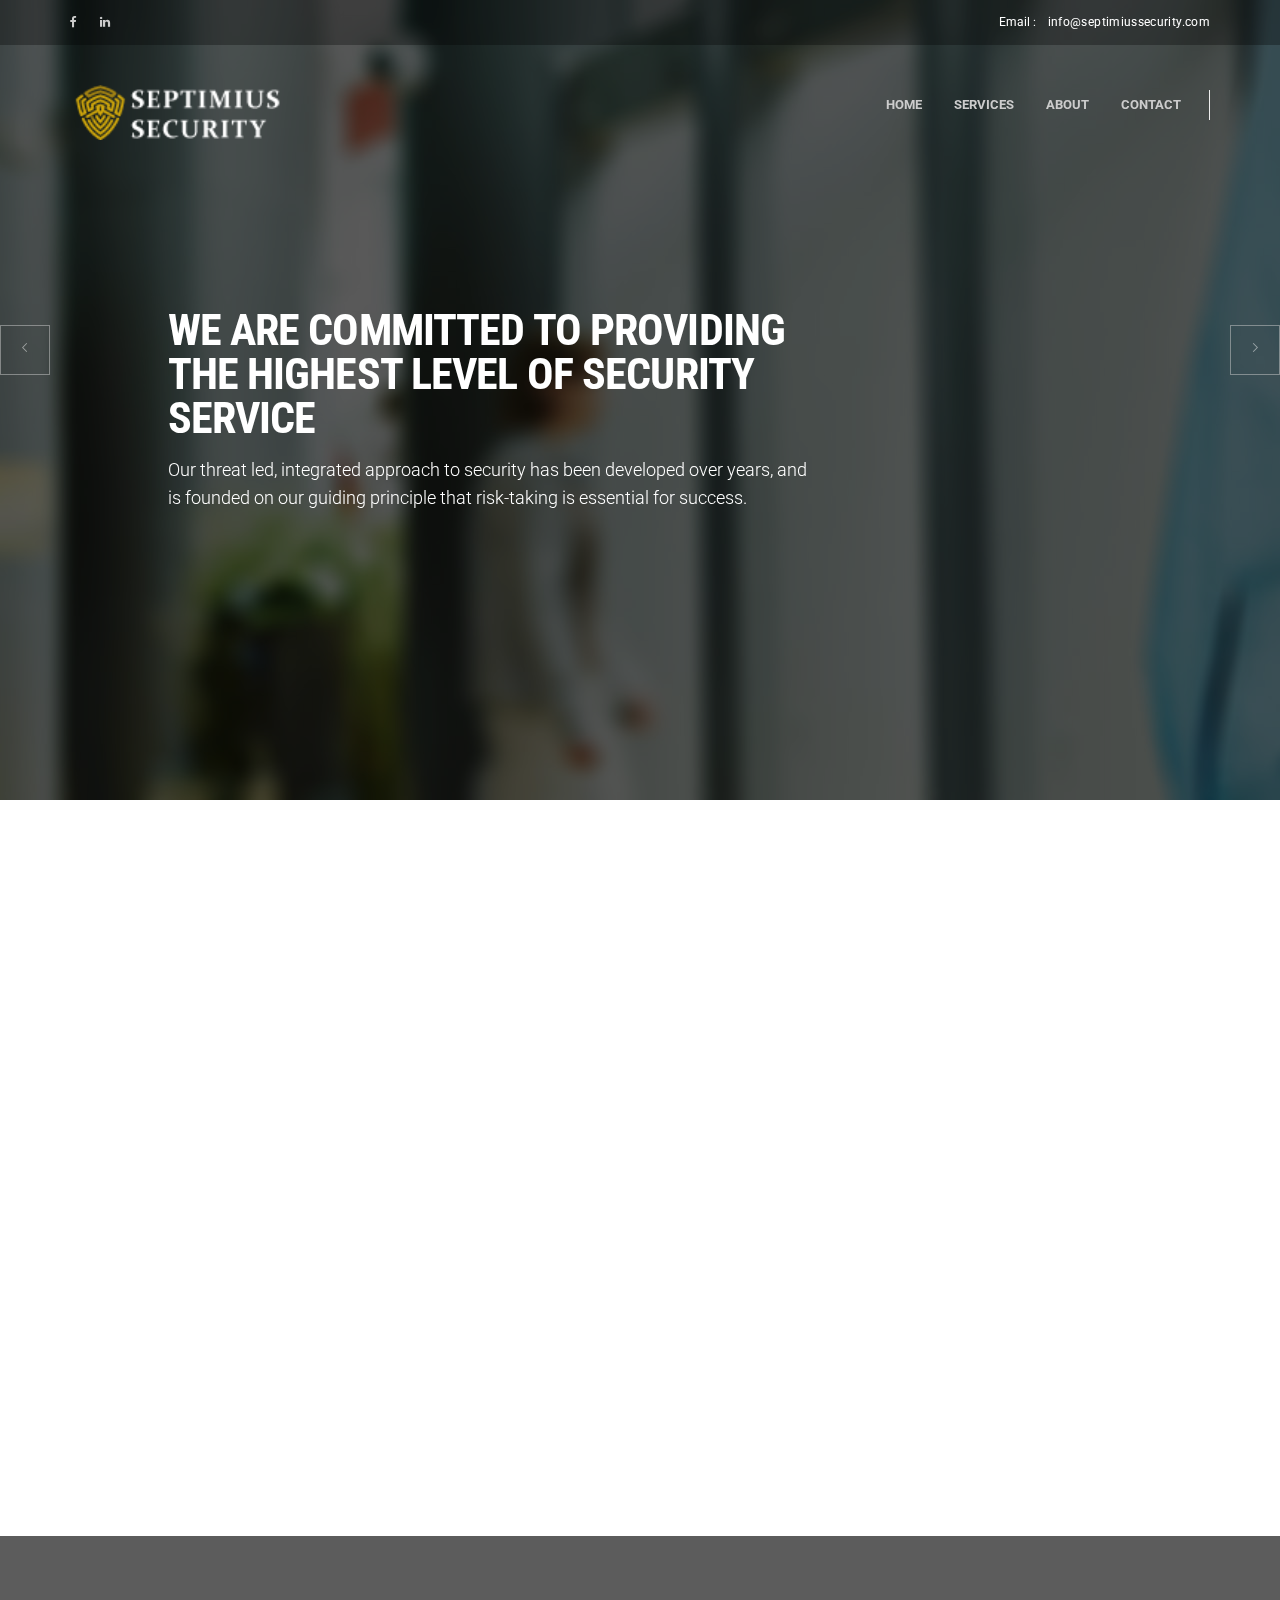
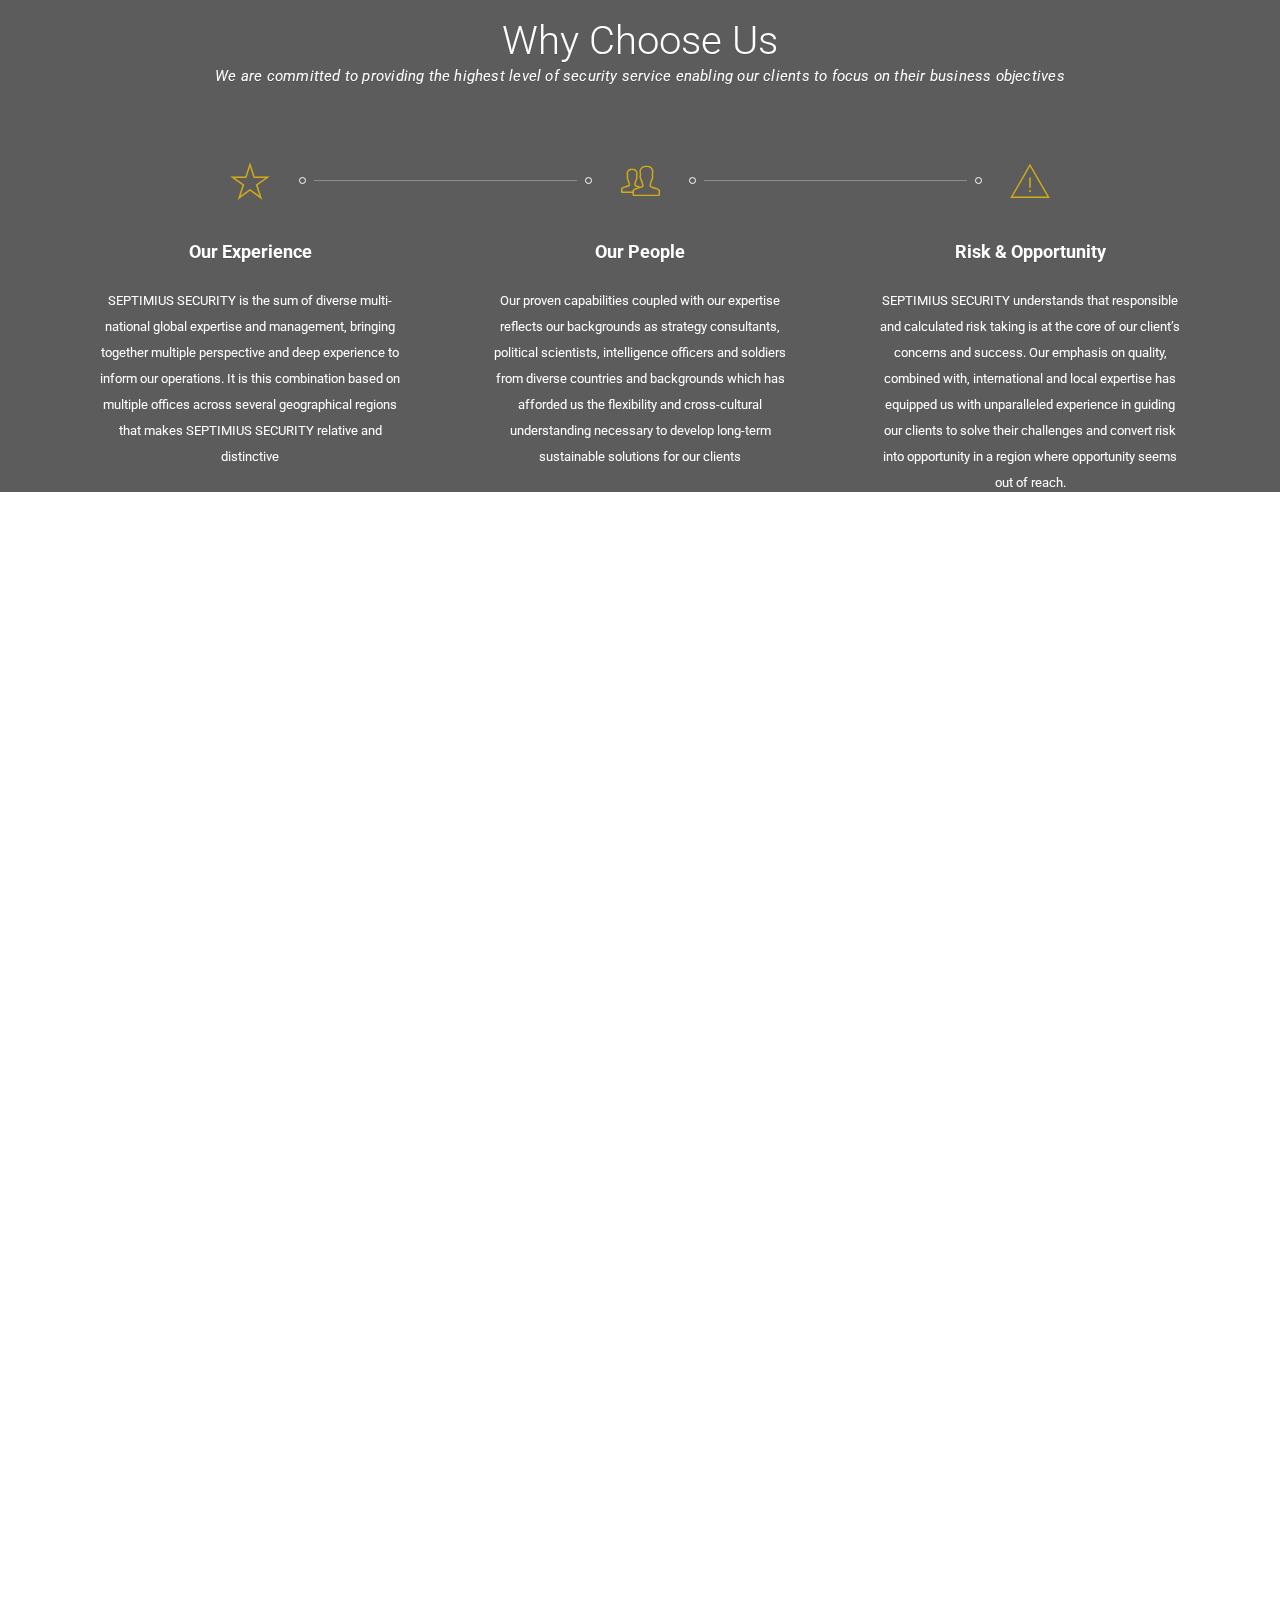
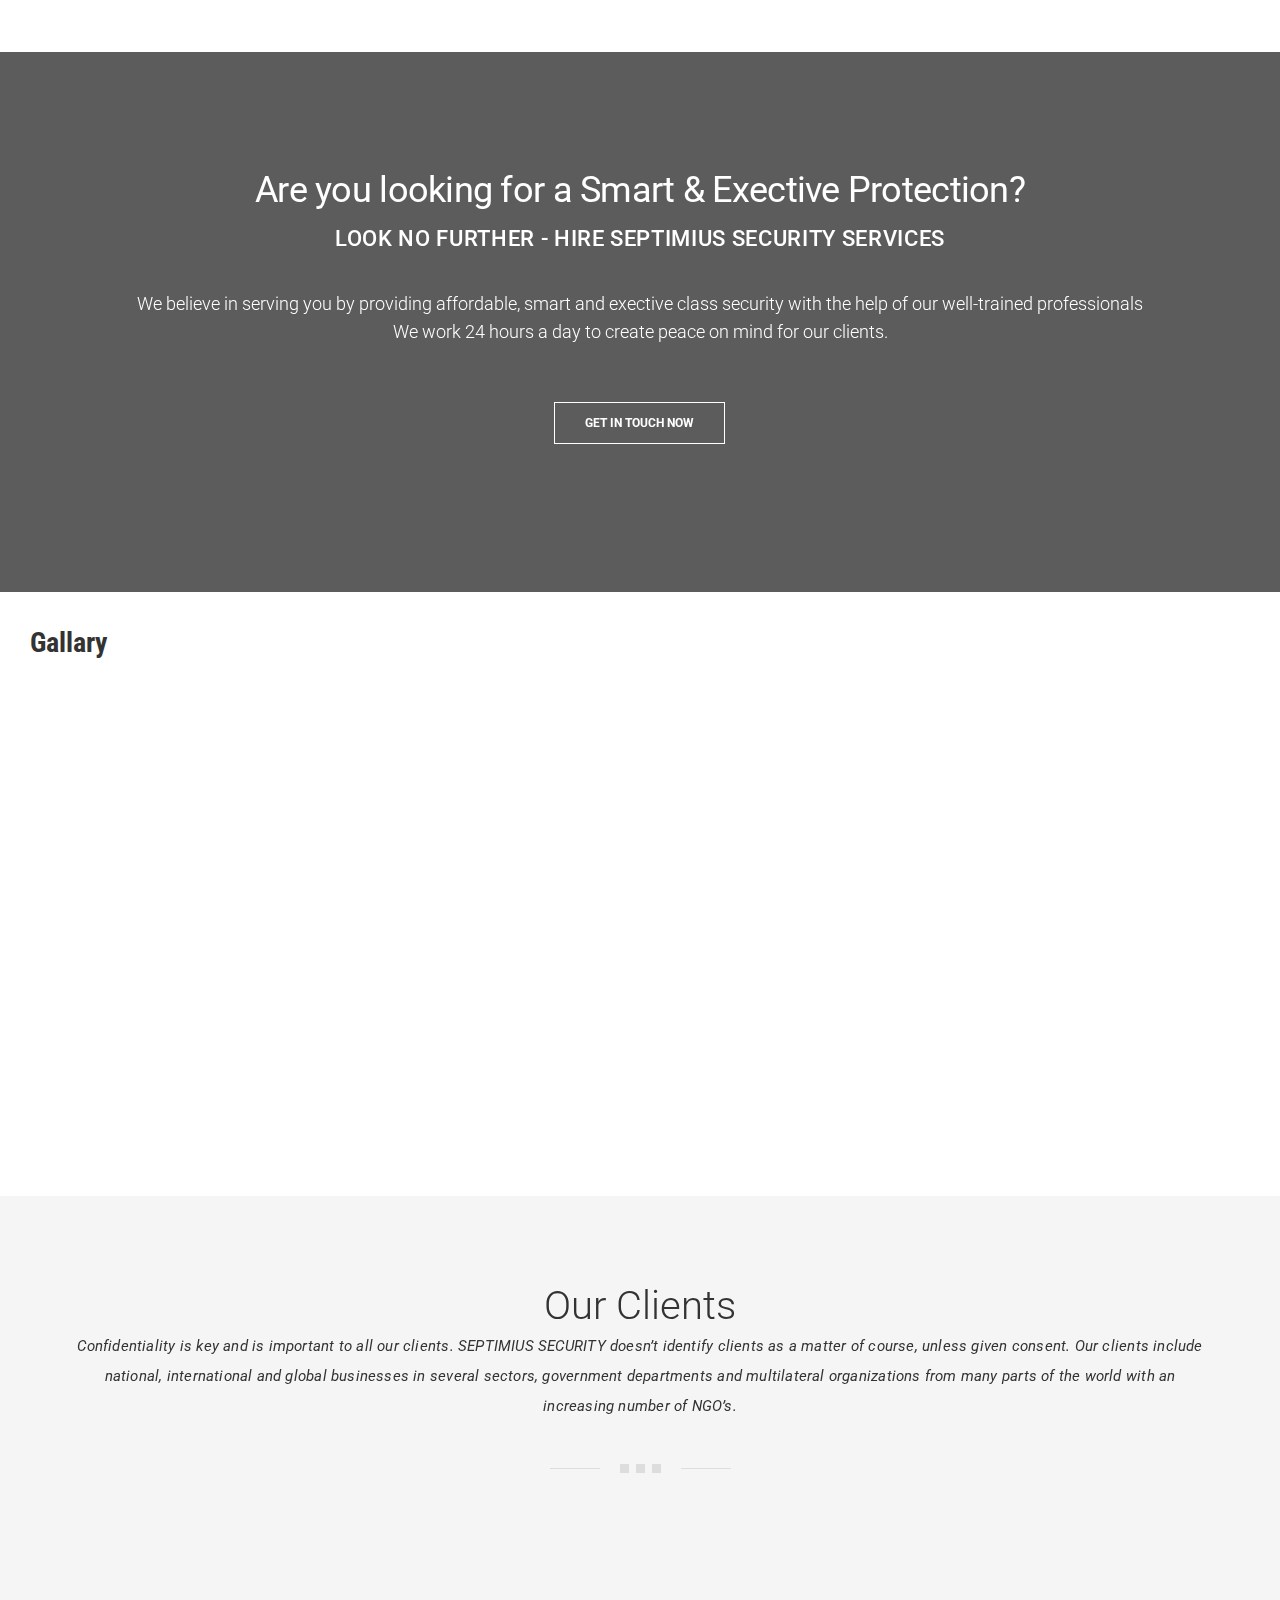
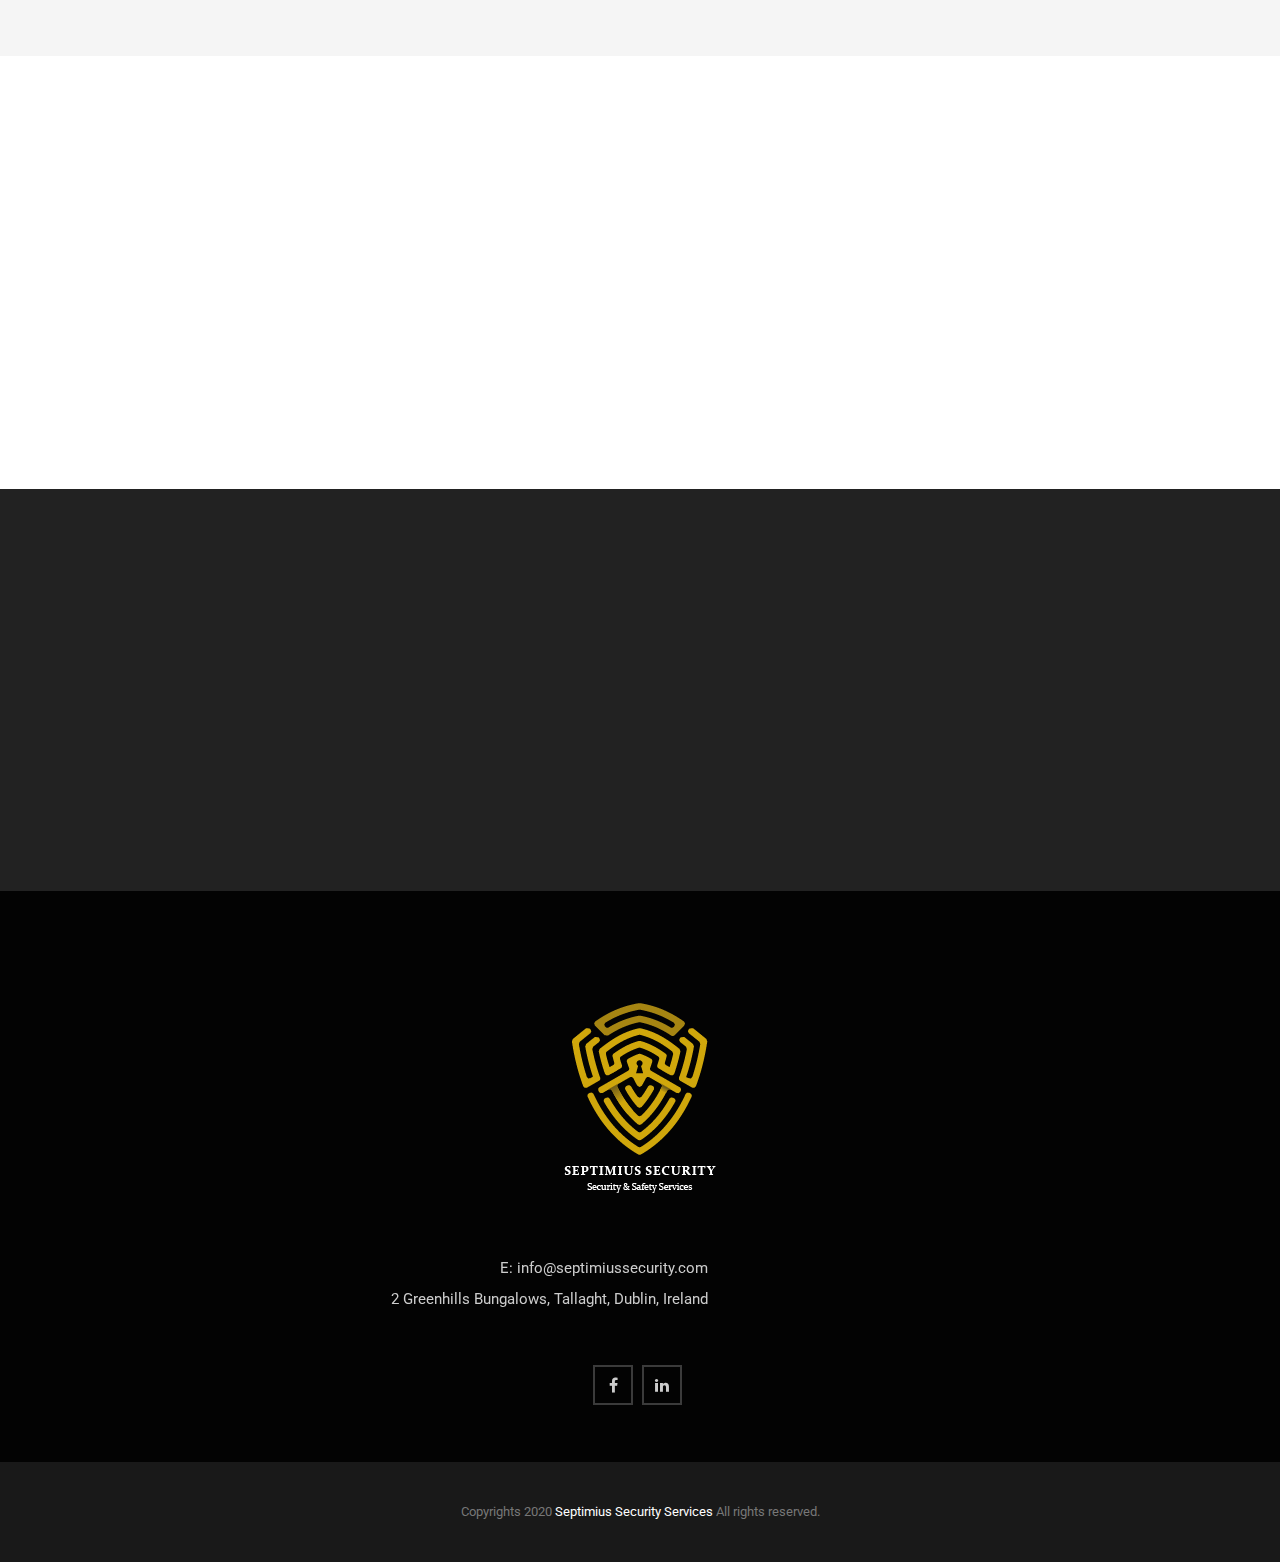
==== index.html @ 6106a4a9 "edit" ====
<!DOCTYPE html>
<html lang="en" class="no-js">
  <head>
    <meta charset="utf-8"/>
    <meta http-equiv="x-ua-compatible" content="ie=edge"/>
    <title>Septimius Security - Home</title>
    <meta content="SEPTIMIUS SECURITY is fully confident that it will be able to provide any service that a client requires or needs. We operate at a professional level and are always highly recommended by our clients" name="description"/>
    <meta content="security,services,libya,tripoli,ireland,gaurd,protection,safety,armored,vehicles,embassies,embassy,un,united nation,europe,european,un delegation,european delegation,company,consultant,protect,risk" name="keywords"/>
    <meta name="viewport" content="width=device-width, initial-scale=1.0"/>
    <meta content="telephone=no" name="format-detection"/>
    <meta name="HandheldFriendly" content="true"/>
    <link rel="stylesheet" href="assets/css/master.css"/>
    <!-- SWITCHER-->
    <link href="assets/plugins/switcher/css/switcher.css" rel="stylesheet" id="switcher-css" media="all"/>
    <link href="assets/plugins/switcher/css/color1.css" rel="alternate stylesheet" title="color1" media="all"/>
    <link href="assets/plugins/switcher/css/color2.css" rel="alternate stylesheet" title="color2" media="all"/>
    <link href="assets/plugins/switcher/css/color3.css" rel="alternate stylesheet" title="color3" media="all"/>
    <link href="assets/plugins/switcher/css/color4.css" rel="alternate stylesheet" title="color4" media="all"/>
    <link rel="icon" type="image/x-icon" href="Septimius Images/favicon-32x32.png"/>
  </head>
  <body>
    <!-- Loader-->
    <div id="page-preloader"><span class="spinner"></span></div>
    <!-- Loader end-->
    
    <div data-header="sticky" data-header-top="200" class="l-theme animated-css">
      <!-- Start Switcher-->
      <!-- <div class="switcher-wrapper">
        <div class="demo_changer">
          <div class="demo-icon color-primary"><i class="fa fa-cog fa-spin fa-2x"></i></div>
          <div class="form_holder">
            <div class="predefined_styles">
              <div class="skin-theme-switcher">
                <h4>Color</h4><a href="javascript:void(0);" data-switchcolor="color1" style="background-color:#5aaff7;" class="styleswitch"></a><a href="javascript:void(0);" data-switchcolor="color2" style="background-color:#FFAC3A;" class="styleswitch"></a><a href="javascript:void(0);" data-switchcolor="color3" style="background-color:#28af0f;" class="styleswitch"></a><a href="javascript:void(0);" data-switchcolor="color4" style="background-color:#e425e9;" class="styleswitch"></a>
              </div>
            </div>
          </div>
        </div>
      </div> -->
      <!-- end switcher-->
      
      <header class="header header_mod-a">
        <div class="header-top clearfix">
          <div class="container">
            <div class="row">
              <div class="col-xs-12">
                <ul class="social-net list-inline">
                  <li class="social-net__item"><a href="facebook.com" target="_blank" class="social-net__link"><i class="icon fa fa-facebook"></i></a></li>
                  <li class="social-net__item"><a href="https://www.linkedin.com/company/security-side-ltd/" target="_blank" class="social-net__link"><i class="icon fa fa-linkedin"></i></a></li>
                </ul>
                <!-- end social-list-->
                <div class="header-contact">
                  <div class="header-contact__item">Email  :<a href="mailto:info@septimiussecurity.com" class="header-contact__info">info@septimiussecurity.com</a></div>
                </div>
              </div>
            </div>
          </div>
        </div>
        <div class="header-main">
          <div class="container">
            <div class="row">
              <div class="col-xs-12"><a href="index.html" class="logo"><img src="New LOGO/White.png" alt="Logo" class="logo__img img-responsive"/></a>
                <div class="header-nav">
                  <div class="navbar-trigger visible-xs">
                    <button type="button" data-toggle="collapse" data-target="#navbar-collapse-1" class="navbar-toggle"><span class="icon-bar"></span><span class="icon-bar"></span><span class="icon-bar"></span></button>
                  </div>
                  <nav class="navbar yamm">
                    <div id="navbar-collapse-1" class="navbar-collapse collapse">
                      <ul class="nav navbar-nav">
                        <li><a href="home.html">Home</a>
                        </li>
                        <li><a href="service-details.html">Services</a>
                        </li>
                        <li><a href="about.html">About</a></li>
                        <li><a href="contact.html">Contact</a></li>
                      </ul>
                    </div>
                  </nav>
                  <!-- end nav-->
                </div>
              </div>
            </div>
          </div>
        </div>
      </header>
      <!-- end header-->
      
      <div id="main-slider" data-slider-width="100%" data-slider-height="800px" data-slider-arrows="true" data-slider-buttons="false" class="main-slider slider-pro">
        <div class="sp-slides">
          <!-- Slide 1-->
          <div class="sp-slide"><img src="assets/media/components/b-main-slider/bg-1.jpg" alt="slider" class="sp-image"/>
            <div class="container">
              <div class="row">
                <div class="col-md-7 col-sm-10 col-sm-offset-1">
                  <h2 data-width="100%" data-show-transition="left" data-hide-transition="left" data-show-duration="800" data-show-delay="400" data-hide-delay="400" class="main-slider__title sp-layer">We are committed to providing the highest level of security service</h2>
                  <div data-width="100%" data-show-transition="left" data-hide-transition="left" data-show-duration="800" data-show-delay="400" data-hide-delay="400" class="main-slider__info sp-layer">Our threat led, integrated approach to security has been developed over years, and is founded on our guiding principle that risk-taking is essential for success. </div>
                </div>
              </div>
            </div>
          </div>
          <!-- Slide 2-->
          <div class="sp-slide"><img src="assets/media/components/b-main-slider/bg-2.jpg" alt="slider" class="sp-image"/>
            <div class="container">
              <div class="row">
                <div class="col-md-7 col-sm-10 col-sm-offset-1">
                    <h2 data-width="100%" data-show-transition="left" data-hide-transition="left" data-show-duration="800" data-show-delay="400" data-hide-delay="400" class="main-slider__title sp-layer">we aim to provide top class protection to clients</h2>
                    <div data-width="100%" data-show-transition="left" data-hide-transition="left" data-show-duration="800" data-show-delay="400" data-hide-delay="400" class="main-slider__info sp-layer">We are approved contractor of Security Guard services, providing quality security services to Embassies & Organizations</div>
                </div>
              </div>
            </div>
          </div>
          <!-- Slide 3-->
          <div class="sp-slide"><img src="assets/media/components/b-main-slider/bg-3.jpg" alt="slider" class="sp-image"/>
            <div class="container">
              <div class="row">
                <div class="col-md-7 col-sm-10 col-sm-offset-1">
                  <h2 data-width="100%" data-show-transition="left" data-hide-transition="left" data-show-duration="800" data-show-delay="400" data-hide-delay="400" class="main-slider__title sp-layer">What We Offer</h2>
                  <div data-width="100%" data-show-transition="left" data-hide-transition="left" data-show-duration="800" data-show-delay="400" data-hide-delay="400" class="main-slider__info sp-layer">We Offer Static & Close Protection Security, Risk & Threat Management, Security Management Consulting, Security Intelligence & Strategy Consulting and Mobile Security</div>
                </div>
              </div>
            </div>
          </div>
        </div>
      </div>
      <!-- end main-slider-->
      
      
      
      <div class="section-default wow">
        <div class="container">
          <div class="row">
            <div class="col-xs-12">
              <section class="b-type-b">
                <div class="b-type-b__media">
                  <div class="b-video player fixed-controls play-button">
                    <video poster="assets/media/components/b-video/poster-1.jpg">
                      <source src="assets/media/content/video/1.mp4" type="video/mp4"/>
                    </video>
                  </div>
                  <!-- end b-video-->
                </div>
                <div class="b-type-b__inner">
                  <h2 class="b-type-b__title ui-title-inner-1">SEPTIMIUS SECURITY is a global organization with local influence that specializes in private security, risk & safety management consulting</h2>
                  <div class="b-type-b__text">
                    <p>The SEPTIMIUS approach to security is based on the specific threats to your organization – avoiding a one-size fits all approach which can over-burden organization or priorities the wrong risk. Our threat led, integrated approach to security has been developed over years, and is founded on our guiding principle that risk-taking is essential for success. Our experience and proven competence operating within military, government and private security sector guarantees that we go beyond your needs across geographies and security spectrum. Our primary purpose is to provide a quality service delivered on time and in accordance with strict guidelines insuring our client is safe and informed in an age of ever-changing risk and connectivity.</p>
                  </div>
                  <div class="row">
                    <div class="col-md-6">
                      <h3 class="b-type-b__title-2 ui-title-inner-2">OUR MISSION</h3>
                      <div class="b-type-b__text">
                        <p>Our mission is simple; Plan, Execute, Monitor and Control. SEPTIMIUS SECURITY combines experience and expertise with technological prowess giving our client the confidence they need to focus on what matters.</p>
                      </div>
                    </div>
                    <div class="col-md-6">
                      <h3 class="b-type-b__title-2 ui-title-inner-2">our experience</h3>
                      <div class="b-type-b__text">
                        <p>SEPTIMIUS SECURITY is the sum of diverse multi-national global expertise and management, bringing together multiple perspective and deep experience to inform our operations.</p>
                      </div>
                    </div>
                  </div>
                </div>
              </section>
              <!-- end b-type-b-->
              
              
              
            </div>
          </div>
        </div>
      </div>
      <section style="background-image: url(assets/media/components/b-advantages-1/bg-1.jpg)" data-jarallax="{&quot;type&quot;: &quot;scroll-opacity&quot;}" class="b-advantages-1 section-default section-bg section-bg_primary jarallax">
        <div class="section__inner">
          <div class="container">
            <div class="row">
              <div class="col-xs-12">
                <h2 class="b-advantages-1__title ui-title-block">Why Choose Us</h2>
                <div class="b-advantages-1__subtitle ui-subtitle-block">We are committed to providing the highest level of security service enabling our clients to focus on their business objectives</div>
              </div>
            </div>
            <div class="row">
              <div class="col-sm-4">
                <section class="b-advantages-1-item"><span class="b-advantages-1-item__decor"></span><i class="b-advantages-1-item__icon pe-7s-star"></i>
                  <h3 class="b-advantages-1-item__title">Our Experience</h3>
                  <div class="b-advantages-1-item__text">
                    <p>SEPTIMIUS SECURITY is the sum of diverse multi-national global expertise and management, bringing together multiple perspective and deep experience to inform our operations. It is this combination based on multiple offices across several geographical regions that makes SEPTIMIUS SECURITY relative and distinctive</p>
                  </div>
                </section>
              </div>
              <div class="col-sm-4">
                <section class="b-advantages-1-item"><span class="b-advantages-1-item__decor"></span><i class="b-advantages-1-item__icon pe-7s-users"></i>
                  <h3 class="b-advantages-1-item__title">Our People</h3>
                  <div class="b-advantages-1-item__text">
                    <p>Our proven capabilities coupled with our expertise reflects our backgrounds as strategy consultants, political scientists, intelligence officers and soldiers from diverse countries and backgrounds which has afforded us the flexibility and cross-cultural understanding necessary to develop long-term sustainable solutions for our clients</p>
                  </div>
                </section>
              </div>
              <div class="col-sm-4">
                <section class="b-advantages-1-item"><i class="b-advantages-1-item__icon pe-7s-attention"></i>
                  <h3 class="b-advantages-1-item__title">Risk & Opportunity</h3>
                  <div class="b-advantages-1-item__text">
                    <p>SEPTIMIUS SECURITY understands that responsible and calculated risk taking is at the core of our client’s concerns and success. Our emphasis on quality, combined with, international and local expertise has equipped us with unparalleled experience in guiding our clients to solve their challenges and convert risk into opportunity in a region where opportunity seems out of reach.</p>
                  </div>
                </section>
              </div>
            </div>
          </div>
        </div>
      </section>
      <!-- end b-advantages-1-->
      <div class="b-progress bg-secondary wow">
        <div class="container">
          <div class="row">
            <div class="col-xs-12">
              <ul class="b-progress-list list-unstyled">
                <li class="b-progress-list__item clearfix">
                  <div class="b-progress-list__label">more than</div><span data-percent="25" class="b-progress-list__percent js-chart"><span class="js-percent"></span></span><span class="b-progress-list__name">International & Local Clients</span>
                </li>
                <li class="b-progress-list__item clearfix">
                  <div class="b-progress-list__label">more than</div><span data-percent="10" class="b-progress-list__percent js-chart"><span class="js-percent"></span></span><span class="b-progress-list__name">Diplomatic Clients</span>
                </li>
                <li class="b-progress-list__item clearfix">
                  <div class="b-progress-list__label">more than</div><span data-percent="100" class="b-progress-list__percent js-chart"><span class="js-percent"></span></span><span class="b-progress-list__name" style="margin-left: 13px;">Staff Members</span>
                </li>
              </ul>
            </div>
          </div>
        </div>
      </div>
      <!-- end b-progress-->
      
      
      <div class="section-default section_border-bottom wow">
        <div class="container">
          <div class="row">
            <div class="col-xs-12">
              <div class="text-center">
                <h2 class="ui-title-block">What We Offers</h2>
                <div class="ui-subtitle-block">We offer various security services for our customers</div>
                <div class="ui-decor-type-1 center-block"></div>
              </div>
              <ul class="b-advantages-2">
                <li class="b-advantages-2__item"><i class="b-advantages-2__icon flaticon-safe-box"></i>
                  <div class="b-advantages-2__inner">
                    <div class="b-advantages-2__name">Static & Close Protection Security</div>
                    <div class="b-advantages-2__text">We provide a range of close-protection and static services from low-profile and unassuming security services to high-profile VIP close protection security.</div><a href="service-details.html" class="b-advantages-2__link btn-link">read details</a>
                  </div>
                </li>
                <li class="b-advantages-2__item"><i class="b-advantages-2__icon flaticon-video"></i>
                  <div class="b-advantages-2__inner">
                    <div class="b-advantages-2__name">Risk & Threat Management</div>
                    <div class="b-advantages-2__text">We have the expertise to conduct risk and threat assessments on an individual, facility or location and beyond – right up to national risk assessments.</div><a href="service-details.html" class="b-advantages-2__link btn-link">read details</a>
                  </div>
                </li>
                <li class="b-advantages-2__item"><i class="b-advantages-2__icon flaticon-internet"></i>
                  <div class="b-advantages-2__inner">
                    <div class="b-advantages-2__name">Security Management Consulting </div>
                    <div class="b-advantages-2__text">SEPTIMIUS SECURITY ensures a quick and sure-footed response and recovery. The essence of SEPTIMIUS SECURITY response is to establish a proactive perspective on a situation, create a stable decision-making platform and deploy whatever expertise is needed to make your workforce safe.</div><a href="service-details.html" class="b-advantages-2__link btn-link">read details</a>
                  </div>
                </li>
                <li class="b-advantages-2__item"><i class="b-advantages-2__icon flaticon-cab"></i>
                  <div class="b-advantages-2__inner">
                    <div class="b-advantages-2__name">Security Intelligence & Strategy Consulting</div>
                    <div class="b-advantages-2__text">We conduct due diligence and gather intelligence, evaluating the economic and political dynamics around transactions, as well as integrity and reputation of individuals and government entities.</div><a href="service-details.html" class="b-advantages-2__link btn-link">read details</a>
                  </div>
                </li>
                <li class="b-advantages-2__item"><i class="b-advantages-2__icon flaticon-lifebuoy"></i>
                  <div class="b-advantages-2__inner">
                    <div class="b-advantages-2__name">Mobile Security</div>
                    <div class="b-advantages-2__text">We maintain and delivers a range of military armored vehicles and other protection and tactical equipment which ensures the continuous delivery of outstanding strategic, tactical and critical mobility performance.</div><a href="service-details.html" class="b-advantages-2__link btn-link">read details</a>
                  </div>
                </li>
              </ul>
              <!-- end b-advantages-2-->
            </div>
          </div>
        </div>
      </div>

      
      <section style="background-image: url(assets/media/components/b-type-c/bg-1.jpg)" data-jarallax="{&quot;type&quot;: &quot;scroll-opacity&quot;}" class="b-type-c section-default section-bg section-bg_primary jarallax">
        <div class="section__inner">
          <div class="container">
            <div class="row">
              <div class="col-xs-12">
                <h2 class="b-type-c__title">Are you looking for a Smart & Exective Protection?</h2>
                <div class="b-type-c__subtitle">Look No Further -  Hire Septimius Security Services</div>
                <div class="b-type-c__text">
                  <p>We believe in serving you by providing affordable, smart and exective class security with the help of our well-trained professionals</p>
                  <p>We work 24 hours a day to create peace on mind for our clients.</p>
                </div><a href="contact.html" class="b-type-c__btn btn btn-default btn-sm btn-effect">get in touch now</a>
              </div>
            </div>
          </div>
        </div>
      </section>
      <!-- end b-type-c-->
      <div class="gallery-title">
        <h4>Gallary</h4>
      </div>
      <div class="section-default section_border-bottom wow">
        <div class="b-gallery-1">
          <div class="js-zoom-gallery js-scroll-content">
            <div class="b-gallery-1__item"><a href="Septimius Images/e.jpg" class="js-zoom-gallery__item"><img src="Septimius Images/e.jpg" alt="foto" class="img-responsive"/></a></div>
            <div class="b-gallery-1__item"><a href="Septimius Images/3.JPG" class="js-zoom-gallery__item"><img src="Septimius Images/3.JPG" alt="foto" class="img-responsive"/></a></div>
            <div class="b-gallery-1__item"><a href="Septimius Images/IMG_7925.JPG" class="js-zoom-gallery__item"><img src="Septimius Images/IMG_7925.JPG" alt="foto" class="img-responsive"/></a></div>
            <div class="b-gallery-1__item"><a href="Septimius Images/IMG_7735.JPG" class="js-zoom-gallery__item"><img src="Septimius Images/IMG_7735.JPG" alt="foto" class="img-responsive"/></a></div>
          </div><span class="b-gallery-1__btn js-scroll-next btn btn-default btn-sm btn-effect">load more images</span>
          <div class="js-zoom-gallery js-scroll-content">
            <div class="b-gallery-1__item"><a href="Septimius Images/22.jpeg" class="js-zoom-gallery__item"><img src="Septimius Images/22.jpeg" alt="foto" class="img-responsive"/></a></div>
            <div class="b-gallery-1__item"><a href="Septimius Images/IMG_7516.JPG" class="js-zoom-gallery__item"><img src="Septimius Images/IMG_7516.JPG" alt="foto" class="img-responsive"/></a></div>
            <div class="b-gallery-1__item"><a href="Septimius Images/7.JPG" class="js-zoom-gallery__item"><img src="Septimius Images/7.JPG" alt="foto" class="img-responsive"/></a></div>
            <div class="b-gallery-1__item"><a href="Septimius Images/33.jpg" class="js-zoom-gallery__item"><img src="Septimius Images/33.jpg" alt="foto" class="img-responsive"/></a></div>
          </div>
        </div>
        <!-- end b-gallery-1-->
        
      </div>
      
      <div style="background-image: url(assets/media/content/bg/3.jpg)" class="section-default section-bg section-bg_grey jarallax">
        <div class="section__inner">
          <div class="container">
            <div class="row">
              <div class="col-xs-12">
                <div class="text-center">
                  <h2 class="ui-title-block">Our Clients</h2>
                  <div class="ui-subtitle-block">Confidentiality is key and is important to all our clients. SEPTIMIUS SECURITY doesn’t identify clients as a matter of course, unless given consent. Our clients include national, international and global businesses in several sectors, government departments and multilateral organizations from many parts of the world with an increasing number of NGO’s.</div>
                  <div class="ui-decor-type-1 ui-decor-type-1_grey-dark ui-decor-type-1_marg-bott_b center-block"></div>
                </div>
                
              </div>
            </div>
          </div>
        </div>
      </div>
      
      <div class="section-default wow">
        <div data-min480="1" data-min768="3" data-min992="5" data-min1200="5" data-pagination="false" data-navigation="false" data-auto-play="4000" data-stop-on-hover="true" class="b-brands owl-carousel owl-theme enable-owl-carousel">
          <div class="b-brands__item"><img src="work-logo/Delegation of the EU to Libya.png" alt="foto" class="img-responsive center-block"/></div>
          <div class="b-brands__item"><img src="work-logo/SWEDEN.jpg" alt="foto" class="img-responsive center-block"/></div>
          <div class="b-brands__item"><img src="work-logo/Finland.png" alt="foto" class="img-responsive center-block"/></div>
          <div class="b-brands__item"><img src="work-logo/belgium.png" alt="foto" class="img-responsive center-block"/></div>
          <div class="b-brands__item"><img src="work-logo/Norwegian.png" alt="foto" class="img-responsive center-block"/></div>
          <div class="b-brands__item"><img src="work-logo/polish.png" alt="foto" class="img-responsive center-block"/></div>
          <div class="b-brands__item"><img src="work-logo/austria.png" alt="foto" class="img-responsive center-block"/></div>
          <div class="b-brands__item"><img src="work-logo/NETHERLANDS.png" alt="foto" class="img-responsive center-block"/></div>
          <div class="b-brands__item"><img src="work-logo/germany.png" alt="foto" class="img-responsive center-block"/></div>
        </div>
      </div>

    </div>
      
     
      <div class="row row-no-mrg wow">
        <div class="col-sm-6 col-no-pdg">
          <div class="b-container-without-1 b-container-without-1_mod-a">
            <h2 class="b-container-without-1__title">Are you Interested in Working with Us!</h2>
            <div class="b-container-without-1__text">
              <p>Join our team &amp; start your career at Septimius Security. It’s our mission to always recruit the Best Security Personals to join our team!</p>
            </div><a href="contact.html" class="b-container-without-1__btn btn btn-primary btn-effect">send us your cv</a>
          </div>
          <!-- end b-container-without-1-->
        </div>
        <div class="col-sm-6 col-no-pdg">
          <div class="b-container-without-1 b-container-without-1_mod-b border-2-colors bg-secondary">
            <h2 class="b-container-without-1__title">download the corporate brochure!</h2>
            <div class="b-container-without-1__text">
              <p>Find out more about SEPTIMIUS SECURITY and our services.</p>
            </div><a href="home.html" class="b-container-without-1__btn btn btn-default btn-effect">download now</a>
          </div>
          <!-- end b-container-without-1-->
        </div>
      </div>
      
      <footer class="footer">
        <div class="footer__main footer__main_mod-a parallax-bg parallax-dark">
          <ul class="bg-slideshow">
            <li>
              <div style="background-image:url(assets/media/components/footer/bg.jpg)" class="bg-slide"></div>
            </li>
          </ul>
          <div class="parallax__inner">
            <div class="container">
              <div class="row">
                <div class="col-xs-12"><a href="home.html" class="footer__logo"><img src="New LOGO/113.png" alt="Logo" class="img-responsive center-block"/></a></div>
              </div>
              <div class="row">
                <div class="col-sm-7">
                  <div class="footer-main-section footer-main-section_left">
                    <div class="footer__contact">E: info@septimiussecurity.com</div>
                    <div class="footer__contact">2 Greenhills Bungalows, Tallaght, Dublin, Ireland</div>
                  </div>
                </div>
              </div>
              <div class="row">
                <div class="col-xs-12">
                  <ul class="social-net list-inline">
                    <li class="social-net__item"><a href="facebook.com" target="_blank" class="social-net__link"><i class="icon fa fa-facebook"></i></a></li>
                    <li class="social-net__item"><a href="https://www.linkedin.com/company/security-side-ltd/" target="_blank" class="social-net__link"><i class="icon fa fa-linkedin"></i></a></li>
                  </ul>
                  <!-- end social-list-->
                </div>
              </div>
            </div>
          </div>
        </div>
        <div class="copyright">
          <div class="container">
            <div class="row">
              <div class="col-xs-12">Copyrights 2020<a href="index.html" class="copyright__link"> Septimius Security Services</a> All rights reserved.</div>
            </div>
          </div>
        </div>
      </footer>
    </div>
    
    <!-- end layout-theme-->
    
    
     <script src="assets/js/jquery.js"></script> 
    <script src="assets/js/custom.js"></script>
    <script src="assets/js/bootstrap.min.js"></script>
      
    <script src="assets/plugins/slider-pro/jquery.sliderPro.min.js"></script>
    <script src="assets/plugins/owl-carousel/owl.carousel.min.js"></script>
    <script src="assets/plugins/magnific-popup/jquery.magnific-popup.min.js"></script>
    <script src="assets/plugins/bootstrap-select/dist/js/bootstrap-select.min.js"></script>
    <script src="assets/plugins/doubletaptogo.js"></script>
    <script src="assets/plugins/waypoints.min.js"></script>
    <script src="assets/plugins/flowplayer/flowplayer.min.js"></script>
    <script src="assets/plugins/classie.js"></script>
    <script src="assets/plugins/scrollreveal/scrollreveal.min.js"></script>
    <script src="assets/plugins/switcher/js/dmss.js"></script>
    <script src="assets/plugins/jarallax/jarallax.min.js"></script>
    <script src="assets/plugins/rendro-easy-pie-chart/dist/jquery.easypiechart.min.js"></script>
  </body>
</html>
---- assets/css/master.css ----
/*------------------------------------------------------------------
[Master Stylesheet]

Project:  Weguard
Version:  1.0
Assigned to:  Templines
Primary use:  Weguard
-------------------------------------------------------------------*/


/* FONTS*/
@import url(https://fonts.googleapis.com/css?family=Roboto:400,300,500,700,900,400italic|Roboto+Condensed:400,700);
@import url('../fonts/font-awesome-4.5.0/css/font-awesome.min.css');
@import url('../fonts/pe/css/pe-icon-7-stroke.css');
@import url('../fonts/elegant/style.css');
@import url('../fonts/flaticon/flaticon.css');



/* PLUGIN CSS */

@import url('../plugins/bootstrap/bootstrap.css');                /* bootstrap */
@import url('../plugins/slider-pro/slider-pro.css');         /* main slider */
@import url('../plugins/owl-carousel/owl.carousel.css');              /* other sliders */
@import url('../plugins/owl-carousel/owl.transitions.css');           /* other sliders */
@import url('../plugins/owl-carousel/owl.theme.css');                 /* other sliders */
@import url('../plugins/magnific-popup/magnific-popup.css');            /* modal */
@import url('../plugins/animate/animate.css');                        /* animations */
@import url('../plugins/parallax/parallax.css');                        /* parallax */
@import url('../plugins/flowplayer/skin/playful.css');          /* video-player */
@import url('../plugins/lwtCountdown/css/light.css');          /* countdown */
@import url('../plugins/validation/validation-2.2.min.css');          /* validation */



/* MAIN CSS */

@import url('theme.css');
@import url('color.css');
@import url('responsive.css');
---- assets/plugins/switcher/css/switcher.css ----
.styleswitch.layoutswitch{
  background:none repeat scroll 0 0 #f4f4f4;
  border: medium none !important;
  color:#fff !important;
  display: inline-block;
  height: auto;
  margin: 3px 0;
  padding: 2px;
  text-align: center;
  text-transform: uppercase;
  width: 100%;
  text-decoration:none !important;
  -webkit-transition: all .3s ease-out;
  -moz-transition: all .3s ease-out;
  -ms-transition: all .3s ease-out;
  -o-transition: all .3s ease-out;
  transition: all .3s ease-out;
}
.styleswitch.layoutswitch:hover{
  background:#000 !important;
}
.styleswitch {
  background-color: #e425e9;
  border: 4px solid #ddd;
  display: inline-block;
  height: 28px;
  margin: 4px 10px;
  width: 28px;
}
#switcher-body .container {
  background: #fff;
  margin: 50px auto;
  border: 1px solid #dedede;
  padding: 40px;
}
.demo_changer {
  z-index: 1100;
  position: fixed;
  left: -70px;
  top: 80px;
  font-weight: 400 !important;
}
.purchase {
  text-decoration: underline;
  color: #4BACC6
}
.demoPanel {
  position: relative;
}
.evo-pop {
  z-index: 10000;
  width: 204px;
  padding: 3px 3px 0
}
.evo-pop-ie {
  z-index: 10000;
  width: 212px;
  padding: 3px
}
.evo-palette td {
  font-size: 1px;
  border: solid 1px #c0c0c0;
  padding: 7px;
  cursor: pointer
}
.evo-palette tr.top td {
  border-bottom: 0
}
.evo-palette tr.in td {
  border-top: 0;
  border-bottom: 0
}
.evo-palette tr.bottom td {
  border-top: 0
}
.evo-palette div.sep {
  height: 3px
}
.evo-palette, .evo-palette-ie {
  border-collapse: separate;
  border-spacing: 4px 0;
  *border-collapse:expression('separate', cellSpacing='2px')
}
.evo-palette th, .evo-palette-ie th {
  border: 0;
  padding: 5px 3px;
  text-align: left;
  font-weight: normal;
  background: transparent!important
}
.evo-palette-ie td {
  font-size: 1px;
  border: solid 1px #c0c0c0;
  padding: 7px;
  cursor: pointer
}
.evo-palette2, .evo-palette2-ie {
  margin: auto;
  border-collapse: collapse
}
.evo-palette2 td, .evo-palette2-ie td {
  font-size: 1px;
  cursor: pointer
}
.evo-palette2 td {
  padding: 6px 7px
}
.evo-palette2-ie td {
  padding: 5px
}
.evo-palcenter {
  padding: 5px;
  text-align: center
}
.evo-colorind, .evo-colorind-ie, .evo-colorind-ff {
  border: solid 1px #c3c3c3;
  width: 20px;
  height: 20px;
  float: right
}
.evo-colorind {
  position: relative;
  top: 2px
}
.evo-colorind-ie {
  position: relative;
  top: -23px
}
.evo-colorbox-ie {
  font-size: 8px;
  padding: 3px 9px!important
}
.evo-colortxt-ie {
  position: relative;
  top: -6px
}
.evo-pop:after, .evo-pop-ie:after, .evo-colorind:after, .evo-colorind-ie:after, .evo-colorind-ff:after, .evo-color span:after, .evo-cHist:after {
  content: ".";
  display: block;
  height: 0;
  clear: both;
  visibility: hidden;
  font-size: 0
}
.evo-color {
  width: 94px;
  padding: 1px 3px 0 4px
}
.evo-color div {
  border: solid 1px #808080;
  border-right: solid 1px #c0c0c0;
  border-bottom: solid 1px #c0c0c0;
  padding: 3px;
  margin-bottom: 5px;
  width: 10px;
  height: 10px;
  float: left
}
.evo-color span {
  font-size: 15px;
  margin: 1px 0 4px 3px;
  float: left
}
.evo-sep {
  height: 10px;
  font-size: 0
}
.evo-more {
  padding: 4px 5px 4px;
  font-size: smaller
}
.evo-cHist {
  padding: 3px
}
.evo-cHist div {
  cursor: pointer;
  border: solid 1px #c0c0c0;
  padding: 3px;
  margin: 5px;
  width: 10px;
  height: 10px;
  float: left
}
a.evo-hist {
  margin-left: 6px
}
.evo-pointer {
  cursor: pointer
}
.evo-pop {
  background: #FFFFFF;
  border: 1px solid #DEDEDE;
  padding: 10px !important;
  width: 225px !important;
  z-index: 10000;
}
.evo-colorind, .evo-colorind-ie, .evo-colorind-ff {
  border: 1px solid #C3C3C3;
  height: 20px;
  position: absolute;
  top: 11px;
  right: 5px;
  width: 20px;
}
.demo_changer p {
  margin: 10px 0;
}
.demo_changer .dropdown-menu > li > a:hover, .dropdown-menu > li > a:focus {
  background: #fff;
}
.demo_changer h4 {
  color: #545454 !important;
  margin: 10px 0 !important;
  text-transform: uppercase;
}
.demo_changer select:active, .demo_changer select:focus, .demo_changer select:hover, .demo_changer .button:active, .demo_changer .button:focus, .demo_changer .button:hover, .demo_changer .btn:active, .demo_changer .btn:focus, .demo_changer .btn:hover, .demo_changer .button:active, .demo_changer .button:focus, .demo_changer .button:hover {
  box-shadow: none !important;
}
.demo_changer .button {
  -moz-user-select: none;
  background-image: none;
  border: 1px solid #ddd;
  border-radius: 3px;
  cursor: pointer;
  display: inline-block;
  font-size: 14px;
  font-weight: normal;
  background: #fff;
  line-height: 1.42857;
  margin-bottom: 0;
  width: 145px !important;
  padding: 6px 12px;
  text-align: center;
  vertical-align: middle;
  white-space: nowrap;
}
.demo_changer .img-thumbnail {
  height: 35px;
  background-color: #fff;
  border: 1px solid #ddd;
  margin-bottom: 5px;
  width: 46% !important;
  padding: 2px;
}
.demo_changer img {
  border: 4px solid #E1E1E1;
  height: 32px;
  margin: 2px !important;
  width: 32px !important;
}
.demo_changer hr {
  border-color: #E0E0E0;
}
.demo_changer, .demo_changer p {
  color: #545454 !important;
}
.demo_changer h4 {
  color: #212121 !important;
  font-size: 12px;
  padding-bottom: 0;
  text-align: center;
}
.demo_changer i {
  font-size: 21px;
}
.demo_changer .btn {
  margin-top: 10px;
}
.demo_changer .demo-icon {
  border-style: solid solid solid none;
  border-width: 1px 1px 1px 0px;
  border-color: #ddd;
  background-color: #FFF;
  cursor: pointer;
  text-align: center;
  padding: 2px;
  float: right;
  height:40px;
  line-height: 40px;
  width: 40px;
}
.demo_changer .form_holder {
  background: #ffffff;
  border: 1px solid #ddd;
  border-radius: 0;
  cursor: pointer;
  float: right;
  font-size: 12px;
  padding: 6px;
  width: 71px;
}
.demo_changer .form_holder p {
  font-size: 12px;
}
.color_display_2 {
  clear: both;
  color: #FFFFFF;
  display: inline-block;
  font-size: 12px;
  width: 31px !important;
  height: 31px;
  margin-bottom: 7px;
  padding: 4px 10px;
  text-align: center;
  text-shadow: 0 -1px 0 rgba(0, 0, 0, 0.3);
  text-transform: uppercase;
  box-shadow: 0 1px 0 rgba(255, 255, 255, 0.3) inset, 0 0 2px rgba(255, 255, 255, 0.3) inset, 0 1px 2px rgba(0, 0, 0, 0.29);
}
.color_display_2 a {
  color: #fff;
  text-decoration: none;
}
.color_display_2 a:focus, .color_display_2 a:hover {
  color: #ededed !important;
  text-decoration: none;
}
.demoPanel {
  margin: 0;
  padding: 0;
  width: 125px;
}
.predefined_styles {
  padding: 0 5px;
}

@media only screen and (max-width: 768px) {
  .demo_changer {
  display: none;
}
}
.demo_changer .btn {
  width: 165px !important;
}
.bootstrap-select.show-menu-arrow.open > .btn {
  z-index: 2051;
}
.bootstrap-select .btn:focus {
  outline: thin dotted #333333 !important;
  outline: 5px auto -webkit-focus-ring-color !important;
  outline-offset: -2px;
}
.bootstrap-select.btn-group .btn .filter-option {
  overflow: hidden;
  position: absolute;
  left: 12px;
  right: 25px;
  text-align: left;
}
.bootstrap-select.btn-group .btn .caret {
  position: absolute;
  top: 50%;
  right: 12px;
  margin-top: -2px;
  vertical-align: middle;
}
.bootstrap-select.btn-group > .disabled, .bootstrap-select.btn-group .dropdown-menu li.disabled > a {
  cursor: not-allowed;
}
.bootstrap-select.btn-group > .disabled:focus {
  outline: none !important;
}
.bootstrap-select.btn-group[class*="span"] .btn {
  width: 100%;
}
.bootstrap-select.btn-group .dropdown-menu {
  min-width: 100%;
  -moz-box-sizing: border-box;
  -webkit-box-sizing: border-box;
  box-sizing: border-box;
}
.bootstrap-select.btn-group .dropdown-menu.inner {
  position: static;
  border: 0;
  padding: 0;
  margin: 0;
  -webkit-border-radius: 0;
  -moz-border-radius: 0;
  border-radius: 0;
  -webkit-box-shadow: none;
  -moz-box-shadow: none;
  box-shadow: none;
}
.bootstrap-select.btn-group .dropdown-menu dt {
  display: block;
  padding: 3px 20px;
  cursor: default;
}
.bootstrap-select.btn-group .div-contain {
  overflow: hidden;
}
.bootstrap-select.btn-group .dropdown-menu li {
  position: relative;
}
.bootstrap-select.btn-group .dropdown-menu li > a.opt {
  position: relative;
  padding-left: 35px;
}
.bootstrap-select.btn-group .dropdown-menu li > a {
  cursor: pointer;
}
.bootstrap-select.btn-group .dropdown-menu li > dt small {
  font-weight: normal;
}
.bootstrap-select.btn-group.show-tick .dropdown-menu li.selected a i.check-mark {
  display: inline-block;
  position: absolute;
  right: 15px;
  margin-top: 2.5px;
}
.bootstrap-select.btn-group .dropdown-menu li a i.check-mark {
  display: none;
}
.bootstrap-select.btn-group.show-tick .dropdown-menu li a span.text {
  margin-right: 34px;
}
.bootstrap-select.btn-group .dropdown-menu li small {
  padding-left: 0.5em;
}
.bootstrap-select.btn-group .dropdown-menu li:not(.disabled) > a:hover small, .bootstrap-select.btn-group .dropdown-menu li:not(.disabled) > a:focus small, .bootstrap-select.btn-group .dropdown-menu li.active:not(.disabled) > a small {
  color: #64b1d8;
  color: rgba(255,255,255,0.4);
}
.bootstrap-select.btn-group .dropdown-menu li > dt small {
  font-weight: normal;
}
.bootstrap-select.show-menu-arrow .dropdown-toggle:before {
  content: '';
  display: inline-block;
  border-left: 7px solid transparent;
  border-right: 7px solid transparent;
  border-bottom: 7px solid #CCC;
  border-bottom-color: rgba(0, 0, 0, 0.2);
  position: absolute;
  bottom: -4px;
  left: 9px;
  display: none;
}
.bootstrap-select.show-menu-arrow .dropdown-toggle:after {
  content: '';
  display: inline-block;
  border-left: 6px solid transparent;
  border-right: 6px solid transparent;
  border-bottom: 6px solid white;
  position: absolute;
  bottom: -4px;
  left: 10px;
  display: none;
}
.bootstrap-select.show-menu-arrow.dropup .dropdown-toggle:before {
  bottom: auto;
  top: -3px;
  border-top: 7px solid #ccc;
  border-bottom: 0;
  border-top-color: rgba(0, 0, 0, 0.2);
}
.bootstrap-select.show-menu-arrow.dropup .dropdown-toggle:after {
  bottom: auto;
  top: -3px;
  border-top: 6px solid #ffffff;
  border-bottom: 0;
}
.bootstrap-select.show-menu-arrow.pull-right .dropdown-toggle:before {
  right: 12px;
  left: auto;
}
.bootstrap-select.show-menu-arrow.pull-right .dropdown-toggle:after {
  right: 13px;
  left: auto;
}
.bootstrap-select.show-menu-arrow.open > .dropdown-toggle:before, .bootstrap-select.show-menu-arrow.open > .dropdown-toggle:after {
  display: block;
}
.bootstrap-select.btn-group .no-results {
  padding: 3px;
  background: #f5f5f5;
  margin: 0 5px;
}
.mobile-device {
  position: absolute;
  top: 0;
  left: 0;
  display: block !important;
  width: 100%;
  height: 100% !important;
  opacity: 0;
}
.bootstrap-select.fit-width {
  width: auto !important;
}
.bootstrap-select.btn-group.fit-width .btn .filter-option {
  position: static;
}
.bootstrap-select.btn-group.fit-width .btn .caret {
  position: static;
  top: auto;
  margin-top: -1px;
}
.control-group.error .bootstrap-select .dropdown-toggle {
  border-color: #b94a48;
}
.bootstrap-select-searchbox {
  padding: 4px 8px;
}
.bootstrap-select-searchbox input {
  margin-bottom: 0;
}
---- assets/plugins/switcher/css/color1.css ----
/* Custom Colors */
---- assets/plugins/switcher/css/color2.css ----
/*//////////////////////////////////////////////////////////////////////////////////////////*/
/* COLOR CSS 2*/
/*//////////////////////////////////////////////////////////////////////////////////////////*/


a,
.color-primary,
.text-primary,
.list-mark-1 li:before,
.list-mark-6 li:before,
.list-mark-7 li:before,
.pager li > a:hover,
.pager li > a:hover .icon,
.social-net__link:hover,
.pagination > li:first-child > a,
.pagination > li:first-child > span,
.pagination > li:last-child > a,
.pagination > li:last-child > span,
.yamm .nav > li > a:hover,
.footer .copyright__link:hover,
.footer .copyright__link-2:hover,
.footer-form__btn,
.b-advantages-2__icon,
.btn-link:after,
.b-type-d__list-desription .icon,
.b-advantages-4__item:hover .b-advantages-4__icon,
.footer .footer-section__list li a:hover,
.breadcrumb > li > a:hover,
.b-post .entry-meta__icon,
.b-post-2 .entry-footer__link .icon,
.b-post-2 .entry-footer__link:hover,
.list-widget__link:hover,
.post-tags___item:hover,
.entry-footer__link:hover {color: #FFAC3A;}


.bg-primary,
.btn-effect:after,
.dropcap_primary:first-letter,
.tooltip-1 .tooltip-inner,
.btn-primary,
.forms__label-check-1:after,
.forms__label-radio-2:after,
.panel-heading .btn-collapse.collapsed,
.b-contact-banner__inner:before,
.b-contact-banner__inner:after,
.section-bg_primary:after,
.b-progress-list__name,
.b-post .entry-date,
.b-advantages-4__item:nth-child(even),
.b-pricing_sm .b-pricing__inner,
.dash_title,
.b-history-list__btn:hover {background-color: #FFAC3A;}


.bg-border,
.dropcap_primary:first-letter {border-color: #FFAC3A;}


.tooltip-1.top .tooltip-arrow,
.tooltip-1.top-left .tooltip-arrow,
.tooltip-1.top-right .tooltip-arrow,
.border-2-colors,
.b-contact-banner_mod-a .b-contact-banner__border {border-top-color: #FFAC3A;}


.tooltip-1.right .tooltip-arrow {border-right-color: #FFAC3A;}


.tooltip-1.left .tooltip-arrow,
.border-left_primary:before,
.b-navig-1-list__link:hover {border-left-color: #FFAC3A;}


.pagination > .active > a,
.pagination > .active > span,
.pagination a:hover,
.pagination span:hover,
.pagination a:focus,
.pagination span:focus,
.tooltip-1.bottom .tooltip-arrow,
.tooltip-1.bottom-left .tooltip-arrow,
.tooltip-1.bottom-right .tooltip-arrow,
.table_primary > thead > tr > th,
.border-2-colors,
.b-contact-banner_mod-a .b-contact-banner__border {border-bottom-color: #FFAC3A;}


.color-secondary,
.list-mark-3 li:before,
.list-mark-4 li:before,
.list-num-1 li:before,
.blockquote-3:before,
.dropcap-2:first-letter,
.b-reviews-1__title {color: #3d75a5;}


.bg-secondary,
.tooltip-2 .tooltip-inner,
.dropcap_secondary:first-letter,
.btn-second,
.pagination > .active > a,
.pagination > .active > span,
.pagination a:hover,
.pagination span:hover,
.pagination a:focus,
.pagination span:focus,
.list-mark-5 li:before,
.list-mark-8 li:before,
.forms__label-radio-1:before,
.forms__label-check-2:after,
.panel-heading .btn-collapse,
.b-contact-banner:before,
.border-2-colors:before,
.border-2-colors:after,
.b-form-request__form,
.b-advantages-4__item:nth-child(odd),
.section-bg_secondary:after,
.b-pricing_sm:hover .b-pricing__inner,
.b-pricing_sm:hover .b-pricing__btn,
.b-pricing_lg:hover .b-pricing__inner,
.b-pricing_lg:hover .b-pricing__btn {background-color: #3d75a5;}


.forms__label-radio-1:before,
.dropcap_secondary:first-letter,
.dropcap-2:first-letter {border-color: #3d75a5;}


.tooltip-2.top .tooltip-arrow,
.tooltip-2.top-left .tooltip-arrow,
.tooltip-2.top-right .tooltip-arrow {border-top-color: #3d75a5;}


.tooltip-2.right .tooltip-arrow {border-right-color: #3d75a5;}


.tooltip-2.left .tooltip-arrow,
.border-left_secondary:before,
.blockquote-1 {border-left-color: #3d75a5;}


.tooltip-2.bottom .tooltip-arrow,
.tooltip-2.bottom-left .tooltip-arrow,
.tooltip-2.bottom-right .tooltip-arrow,
.table_secondary > thead > tr > th {border-bottom-color: #3d75a5;}


.b-contact-banner__inner:before {box-shadow: inset 215px 0 0 0 #3d75a5;}


.b-contact-banner__inner:after {box-shadow: inset -215px 0 0 0 #3d75a5;}
---- assets/plugins/switcher/css/color3.css ----
/*//////////////////////////////////////////////////////////////////////////////////////////*/
/* COLOR CSS 3*/
/*//////////////////////////////////////////////////////////////////////////////////////////*/


a,
.color-primary,
.text-primary,
.list-mark-1 li:before,
.list-mark-6 li:before,
.list-mark-7 li:before,
.pager li > a:hover,
.pager li > a:hover .icon,
.social-net__link:hover,
.pagination > li:first-child > a,
.pagination > li:first-child > span,
.pagination > li:last-child > a,
.pagination > li:last-child > span,
.yamm .nav > li > a:hover,
.footer .copyright__link:hover,
.footer .copyright__link-2:hover,
.footer-form__btn,
.b-advantages-2__icon,
.btn-link:after,
.b-type-d__list-desription .icon,
.b-advantages-4__item:hover .b-advantages-4__icon,
.footer .footer-section__list li a:hover,
.breadcrumb > li > a:hover,
.b-post .entry-meta__icon,
.b-post-2 .entry-footer__link .icon,
.b-post-2 .entry-footer__link:hover,
.list-widget__link:hover,
.post-tags___item:hover,
.entry-footer__link:hover {color: #28af0f;}


.bg-primary,
.btn-effect:after,
.dropcap_primary:first-letter,
.tooltip-1 .tooltip-inner,
.btn-primary,
.forms__label-check-1:after,
.forms__label-radio-2:after,
.panel-heading .btn-collapse.collapsed,
.b-contact-banner__inner:before,
.b-contact-banner__inner:after,
.section-bg_primary:after,
.b-progress-list__name,
.b-post .entry-date,
.b-advantages-4__item:nth-child(even),
.b-pricing_sm .b-pricing__inner,
.dash_title,
.b-history-list__btn:hover {background-color: #28af0f;}


.bg-border,
.dropcap_primary:first-letter {border-color: #28af0f;}


.tooltip-1.top .tooltip-arrow,
.tooltip-1.top-left .tooltip-arrow,
.tooltip-1.top-right .tooltip-arrow,
.border-2-colors,
.b-contact-banner_mod-a .b-contact-banner__border {border-top-color: #28af0f;}


.tooltip-1.right .tooltip-arrow {border-right-color: #28af0f;}


.tooltip-1.left .tooltip-arrow,
.border-left_primary:before,
.b-navig-1-list__link:hover {border-left-color: #28af0f;}


.pagination > .active > a,
.pagination > .active > span,
.pagination a:hover,
.pagination span:hover,
.pagination a:focus,
.pagination span:focus,
.tooltip-1.bottom .tooltip-arrow,
.tooltip-1.bottom-left .tooltip-arrow,
.tooltip-1.bottom-right .tooltip-arrow,
.table_primary > thead > tr > th,
.border-2-colors,
.b-contact-banner_mod-a .b-contact-banner__border {border-bottom-color: #28af0f;}


.color-secondary,
.list-mark-3 li:before,
.list-mark-4 li:before,
.list-num-1 li:before,
.blockquote-3:before,
.dropcap-2:first-letter,
.b-reviews-1__title {color: #3d75a5;}


.bg-secondary,
.tooltip-2 .tooltip-inner,
.dropcap_secondary:first-letter,
.btn-second,
.pagination > .active > a,
.pagination > .active > span,
.pagination a:hover,
.pagination span:hover,
.pagination a:focus,
.pagination span:focus,
.list-mark-5 li:before,
.list-mark-8 li:before,
.forms__label-radio-1:before,
.forms__label-check-2:after,
.panel-heading .btn-collapse,
.b-contact-banner:before,
.border-2-colors:before,
.border-2-colors:after,
.b-form-request__form,
.b-advantages-4__item:nth-child(odd),
.section-bg_secondary:after,
.b-pricing_sm:hover .b-pricing__inner,
.b-pricing_sm:hover .b-pricing__btn,
.b-pricing_lg:hover .b-pricing__inner,
.b-pricing_lg:hover .b-pricing__btn {background-color: #3d75a5;}


.forms__label-radio-1:before,
.dropcap_secondary:first-letter,
.dropcap-2:first-letter {border-color: #3d75a5;}


.tooltip-2.top .tooltip-arrow,
.tooltip-2.top-left .tooltip-arrow,
.tooltip-2.top-right .tooltip-arrow {border-top-color: #3d75a5;}


.tooltip-2.right .tooltip-arrow {border-right-color: #3d75a5;}


.tooltip-2.left .tooltip-arrow,
.border-left_secondary:before,
.blockquote-1 {border-left-color: #3d75a5;}


.tooltip-2.bottom .tooltip-arrow,
.tooltip-2.bottom-left .tooltip-arrow,
.tooltip-2.bottom-right .tooltip-arrow,
.table_secondary > thead > tr > th {border-bottom-color: #3d75a5;}


.b-contact-banner__inner:before {box-shadow: inset 215px 0 0 0 #3d75a5;}


.b-contact-banner__inner:after {box-shadow: inset -215px 0 0 0 #3d75a5;}
---- assets/plugins/switcher/css/color4.css ----
/*//////////////////////////////////////////////////////////////////////////////////////////*/
/* COLOR CSS 4*/
/*//////////////////////////////////////////////////////////////////////////////////////////*/


a,
.color-primary,
.text-primary,
.list-mark-1 li:before,
.list-mark-6 li:before,
.list-mark-7 li:before,
.pager li > a:hover,
.pager li > a:hover .icon,
.social-net__link:hover,
.pagination > li:first-child > a,
.pagination > li:first-child > span,
.pagination > li:last-child > a,
.pagination > li:last-child > span,
.yamm .nav > li > a:hover,
.footer .copyright__link:hover,
.footer .copyright__link-2:hover,
.footer-form__btn,
.b-advantages-2__icon,
.btn-link:after,
.b-type-d__list-desription .icon,
.b-advantages-4__item:hover .b-advantages-4__icon,
.footer .footer-section__list li a:hover,
.breadcrumb > li > a:hover,
.b-post .entry-meta__icon,
.b-post-2 .entry-footer__link .icon,
.b-post-2 .entry-footer__link:hover,
.list-widget__link:hover,
.post-tags___item:hover,
.entry-footer__link:hover {color: #e425e9;}


.bg-primary,
.btn-effect:after,
.dropcap_primary:first-letter,
.tooltip-1 .tooltip-inner,
.btn-primary,
.forms__label-check-1:after,
.forms__label-radio-2:after,
.panel-heading .btn-collapse.collapsed,
.b-contact-banner__inner:before,
.b-contact-banner__inner:after,
.section-bg_primary:after,
.b-progress-list__name,
.b-post .entry-date,
.b-advantages-4__item:nth-child(even),
.b-pricing_sm .b-pricing__inner,
.dash_title,
.b-history-list__btn:hover {background-color: #e425e9;}


.bg-border,
.dropcap_primary:first-letter {border-color: #e425e9;}


.tooltip-1.top .tooltip-arrow,
.tooltip-1.top-left .tooltip-arrow,
.tooltip-1.top-right .tooltip-arrow,
.border-2-colors,
.b-contact-banner_mod-a .b-contact-banner__border {border-top-color: #e425e9;}


.tooltip-1.right .tooltip-arrow {border-right-color: #e425e9;}


.tooltip-1.left .tooltip-arrow,
.border-left_primary:before,
.b-navig-1-list__link:hover {border-left-color: #e425e9;}


.pagination > .active > a,
.pagination > .active > span,
.pagination a:hover,
.pagination span:hover,
.pagination a:focus,
.pagination span:focus,
.tooltip-1.bottom .tooltip-arrow,
.tooltip-1.bottom-left .tooltip-arrow,
.tooltip-1.bottom-right .tooltip-arrow,
.table_primary > thead > tr > th,
.border-2-colors,
.b-contact-banner_mod-a .b-contact-banner__border {border-bottom-color: #e425e9;}


.color-secondary,
.list-mark-3 li:before,
.list-mark-4 li:before,
.list-num-1 li:before,
.blockquote-3:before,
.dropcap-2:first-letter,
.b-reviews-1__title {color: #3d75a5;}


.bg-secondary,
.tooltip-2 .tooltip-inner,
.dropcap_secondary:first-letter,
.btn-second,
.pagination > .active > a,
.pagination > .active > span,
.pagination a:hover,
.pagination span:hover,
.pagination a:focus,
.pagination span:focus,
.list-mark-5 li:before,
.list-mark-8 li:before,
.forms__label-radio-1:before,
.forms__label-check-2:after,
.panel-heading .btn-collapse,
.b-contact-banner:before,
.border-2-colors:before,
.border-2-colors:after,
.b-form-request__form,
.b-advantages-4__item:nth-child(odd),
.section-bg_secondary:after,
.b-pricing_sm:hover .b-pricing__inner,
.b-pricing_sm:hover .b-pricing__btn,
.b-pricing_lg:hover .b-pricing__inner,
.b-pricing_lg:hover .b-pricing__btn {background-color: #3d75a5;}


.forms__label-radio-1:before,
.dropcap_secondary:first-letter,
.dropcap-2:first-letter {border-color: #3d75a5;}


.tooltip-2.top .tooltip-arrow,
.tooltip-2.top-left .tooltip-arrow,
.tooltip-2.top-right .tooltip-arrow {border-top-color: #3d75a5;}


.tooltip-2.right .tooltip-arrow {border-right-color: #3d75a5;}


.tooltip-2.left .tooltip-arrow,
.border-left_secondary:before,
.blockquote-1 {border-left-color: #3d75a5;}


.tooltip-2.bottom .tooltip-arrow,
.tooltip-2.bottom-left .tooltip-arrow,
.tooltip-2.bottom-right .tooltip-arrow,
.table_secondary > thead > tr > th {border-bottom-color: #3d75a5;}


.b-contact-banner__inner:before {box-shadow: inset 215px 0 0 0 #3d75a5;}


.b-contact-banner__inner:after {box-shadow: inset -215px 0 0 0 #3d75a5;}
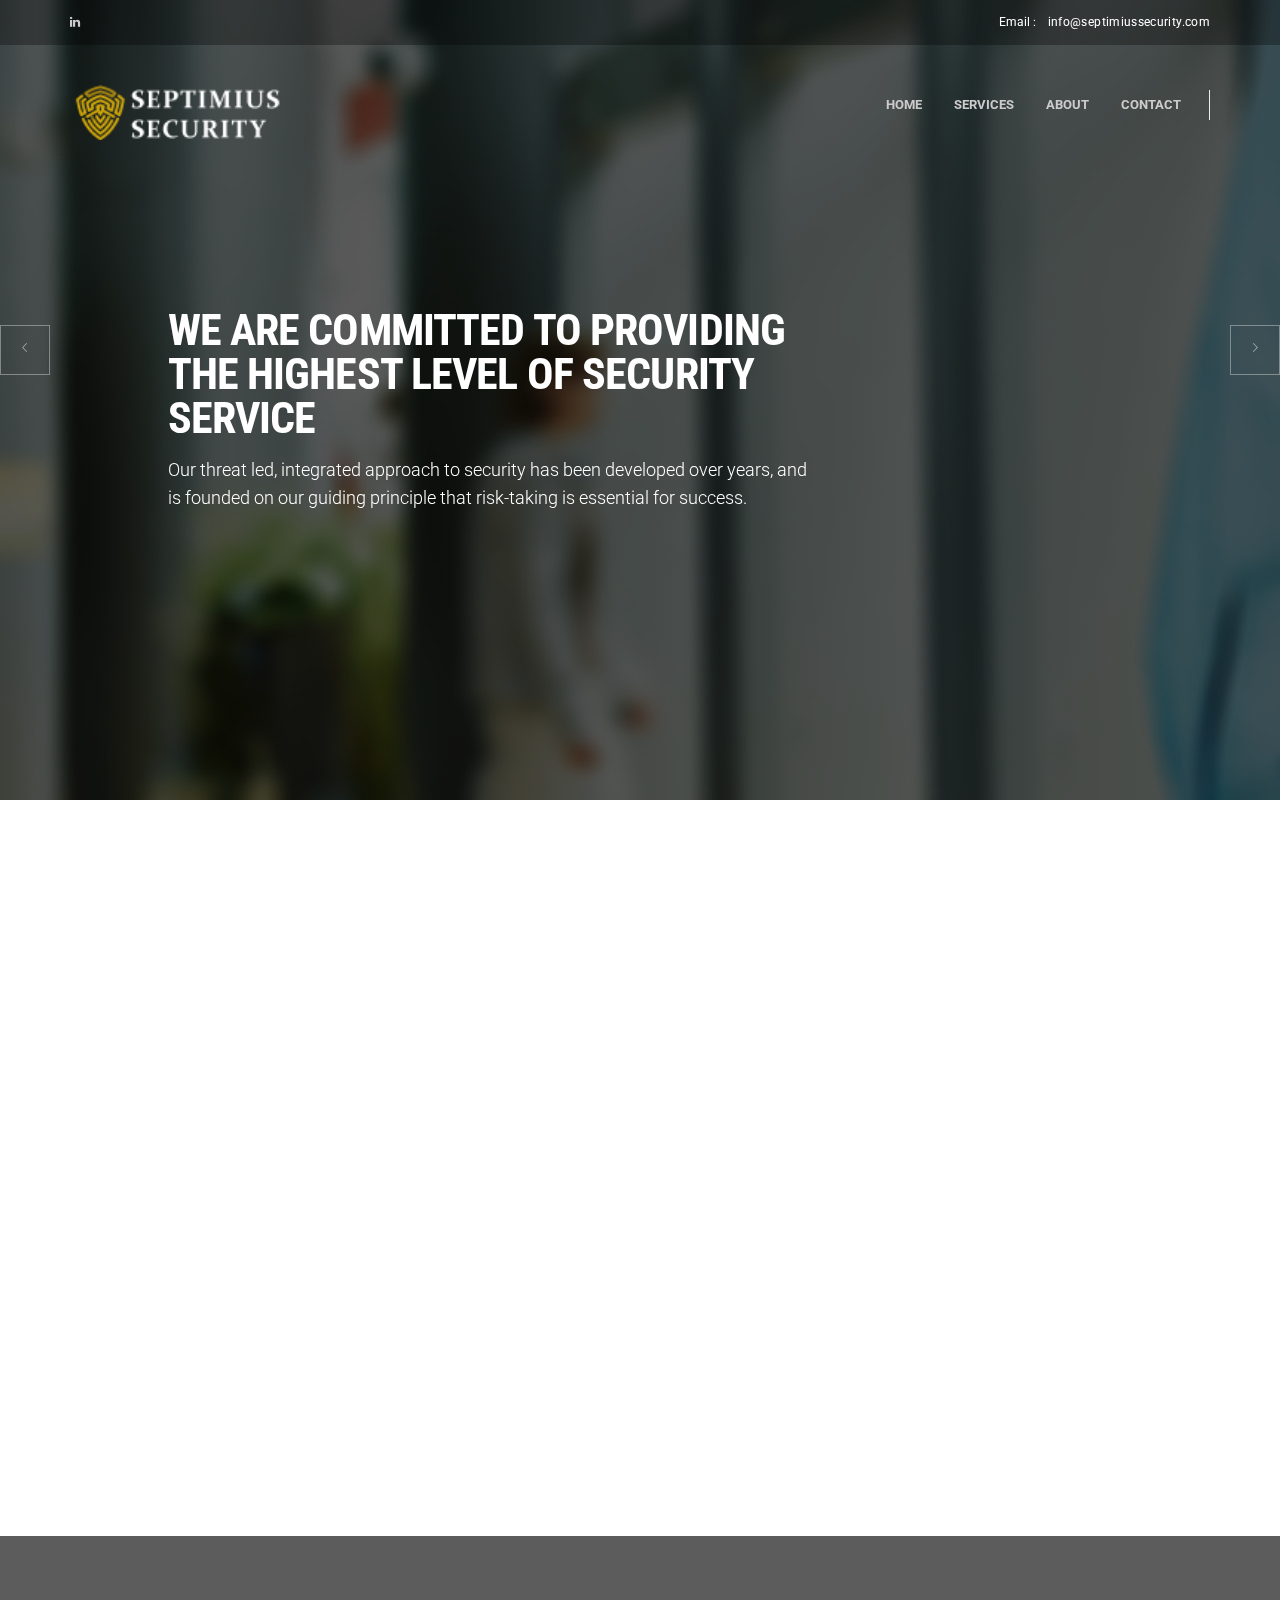
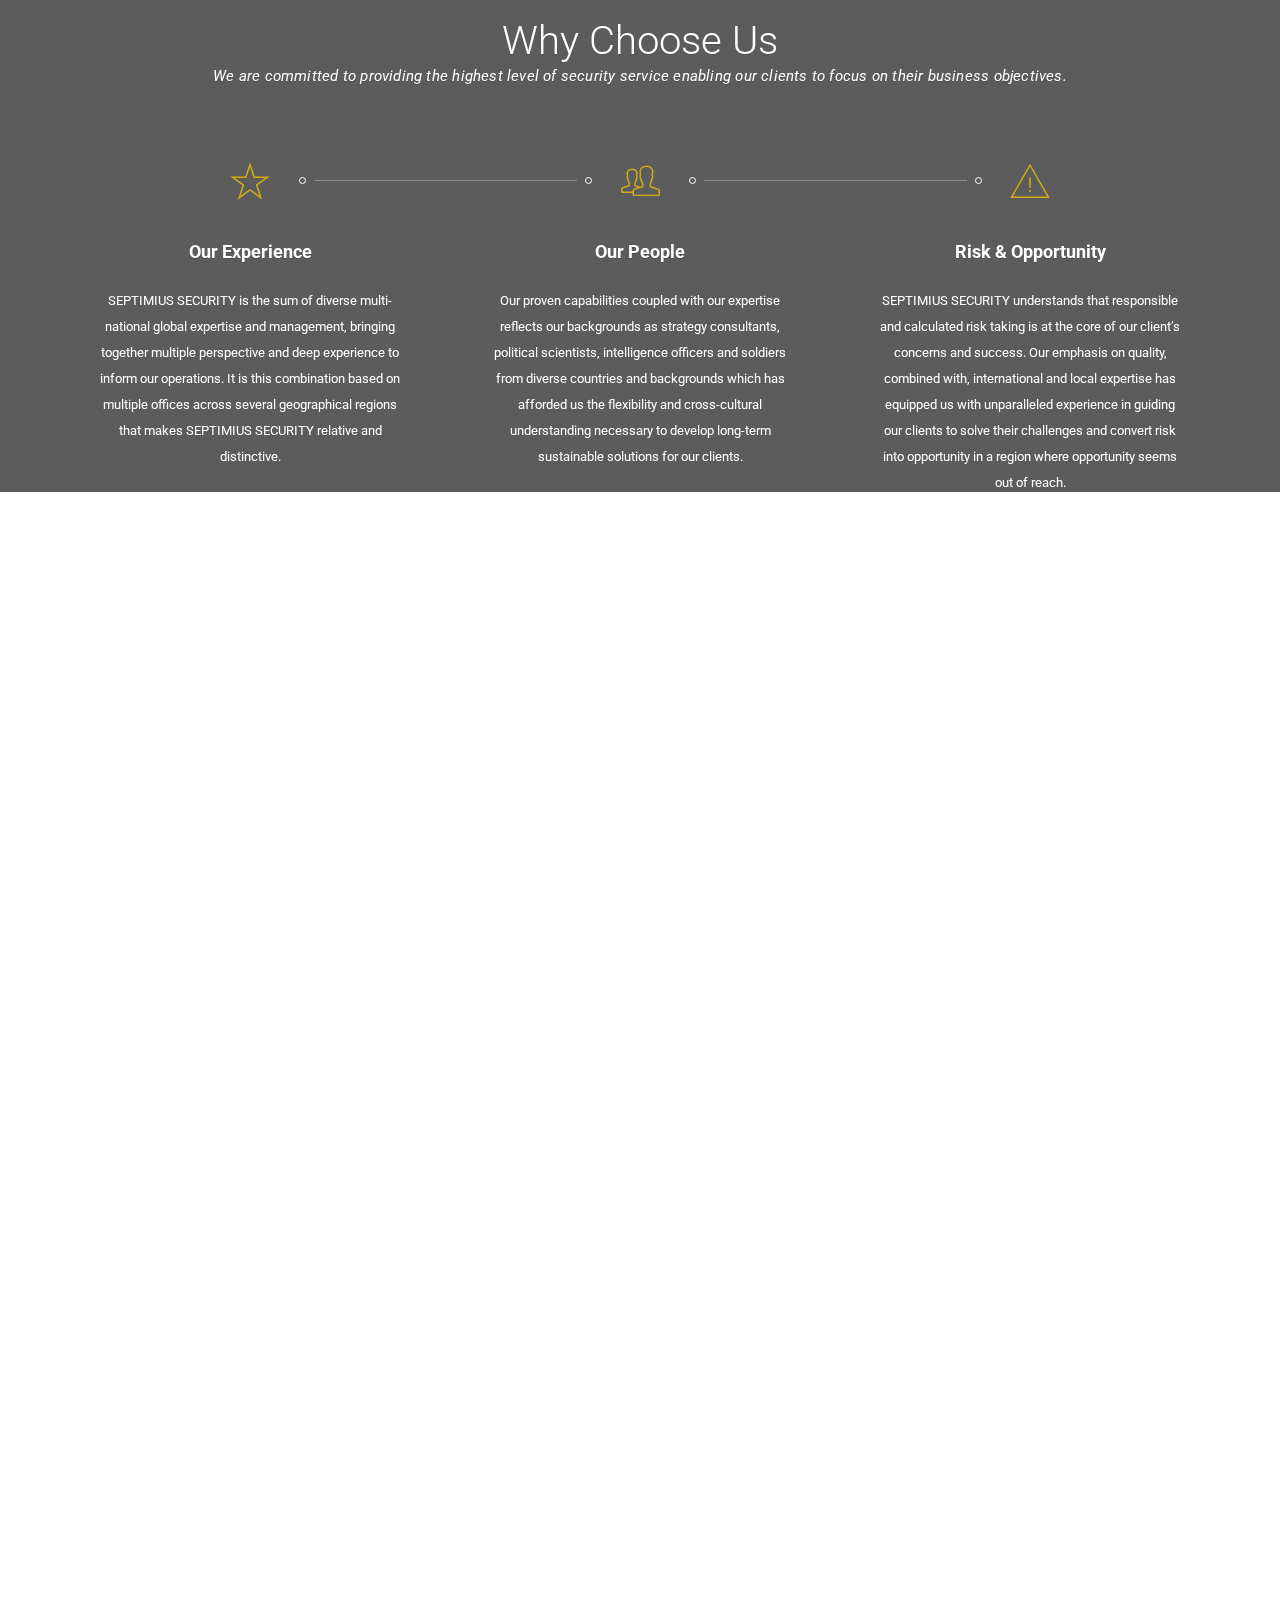
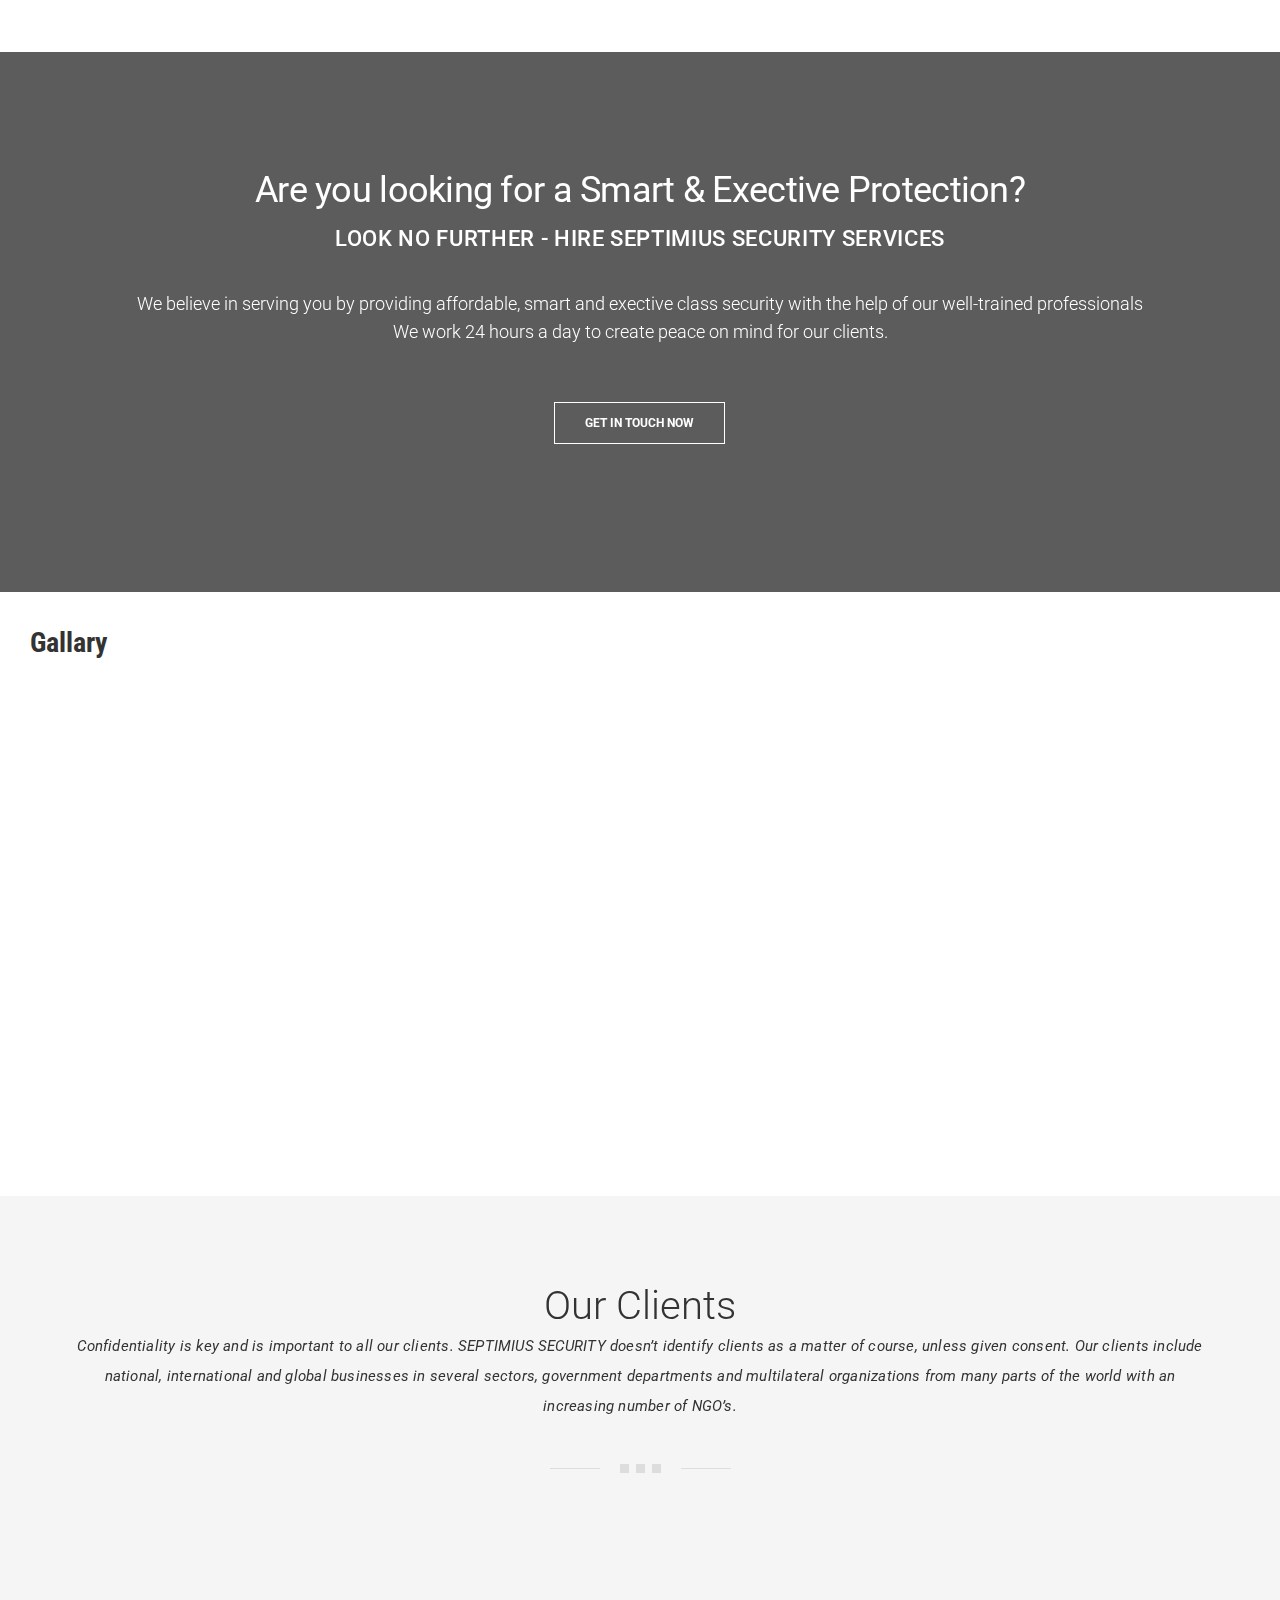
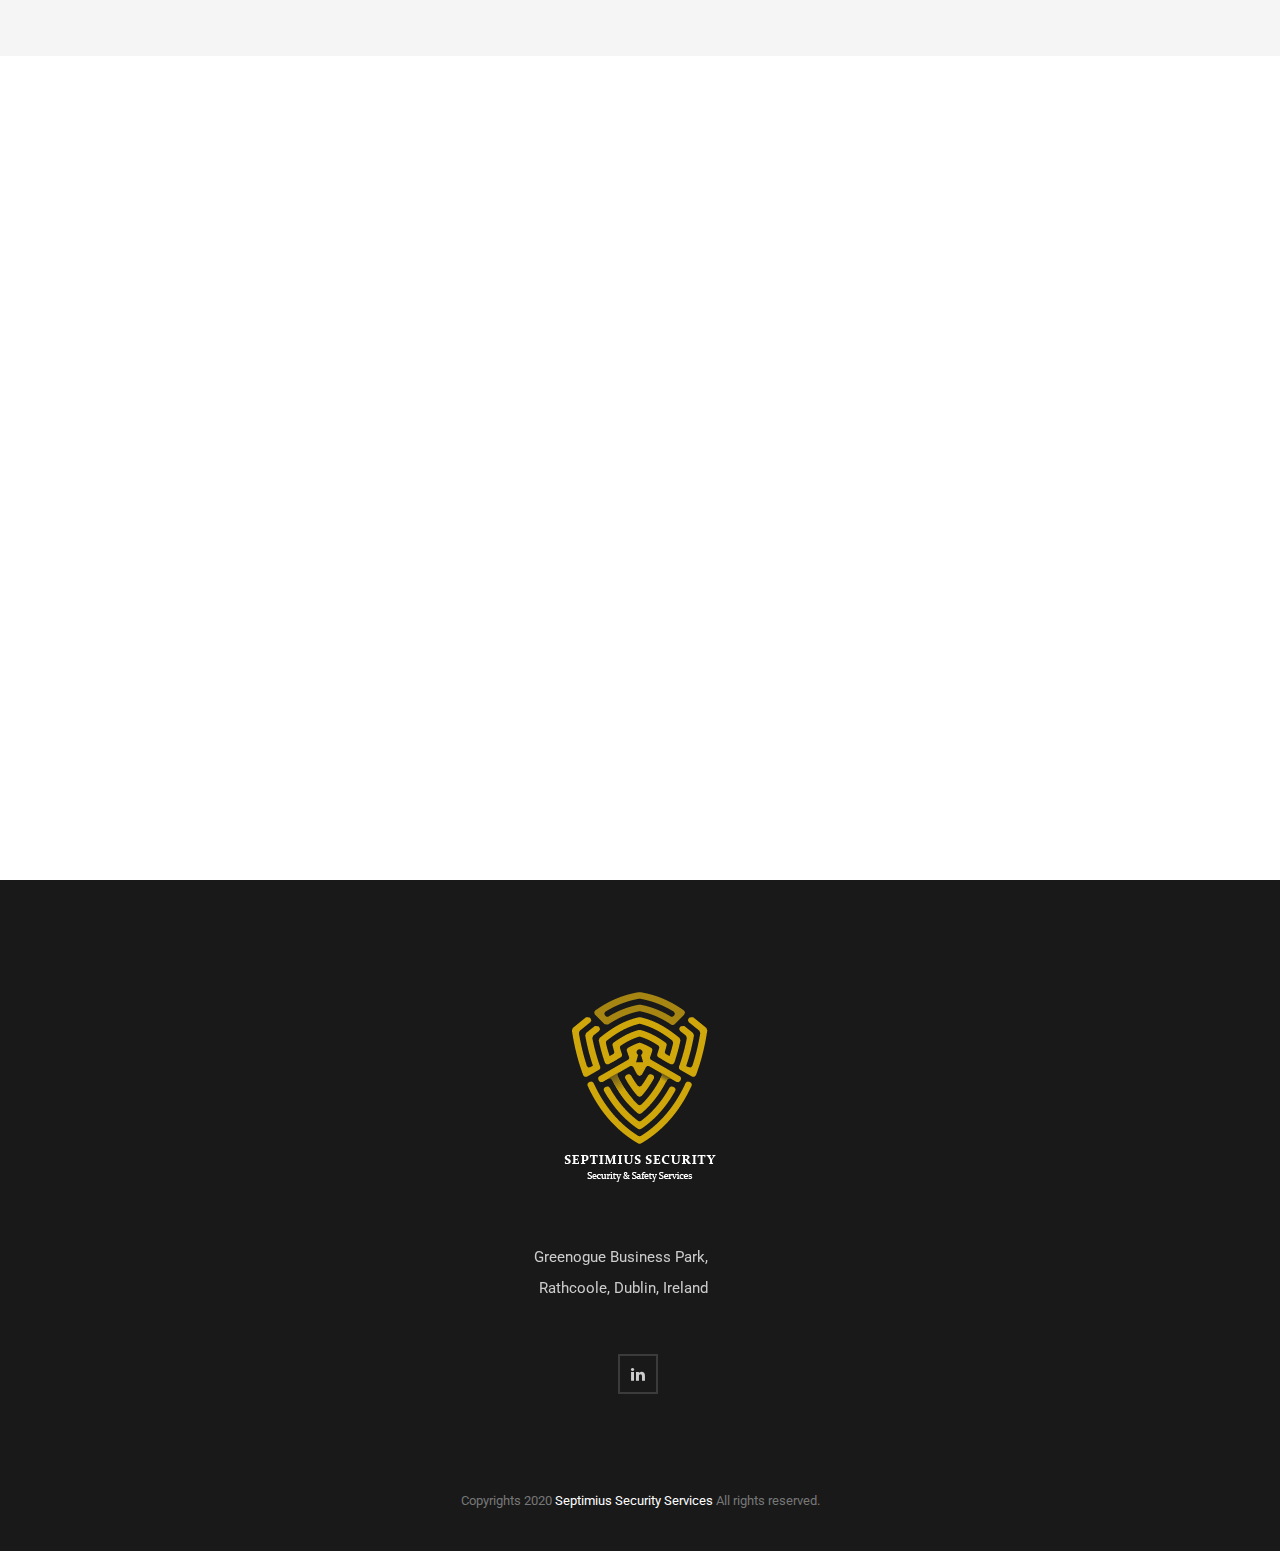
==== commit 962e9b14: "changes" ====
--- a/index.html
+++ b/index.html
@@ -45,7 +45,7 @@
             <div class="row">
               <div class="col-xs-12">
                 <ul class="social-net list-inline">
-                  <li class="social-net__item"><a href="facebook.com" target="_blank" class="social-net__link"><i class="icon fa fa-facebook"></i></a></li>
+                  <!-- <li class="social-net__item"><a href="facebook.com" target="_blank" class="social-net__link"><i class="icon fa fa-facebook"></i></a></li> -->
                   <li class="social-net__item"><a href="https://www.linkedin.com/company/security-side-ltd/" target="_blank" class="social-net__link"><i class="icon fa fa-linkedin"></i></a></li>
                 </ul>
                 <!-- end social-list-->
@@ -85,6 +85,7 @@
       </header>
       <!-- end header-->
       
+      
       <div id="main-slider" data-slider-width="100%" data-slider-height="800px" data-slider-arrows="true" data-slider-buttons="false" class="main-slider slider-pro">
         <div class="sp-slides">
           <!-- Slide 1-->
@@ -134,14 +135,14 @@
                 <div class="b-type-b__media">
                   <div class="b-video player fixed-controls play-button">
                     <video poster="assets/media/components/b-video/poster-1.jpg">
-                      <source src="assets/media/content/video/1.mp4" type="video/mp4"/>
+                      <source src="assets/media/content/video/11.mp4" type="video/mp4"/>
                     </video>
                   </div>
                   <!-- end b-video-->
                 </div>
                 <div class="b-type-b__inner">
                   <h2 class="b-type-b__title ui-title-inner-1">SEPTIMIUS SECURITY is a global organization with local influence that specializes in private security, risk & safety management consulting</h2>
-                  <div class="b-type-b__text">
+                  <div class="b-type-b__text c-t">
                     <p>The SEPTIMIUS approach to security is based on the specific threats to your organization – avoiding a one-size fits all approach which can over-burden organization or priorities the wrong risk. Our threat led, integrated approach to security has been developed over years, and is founded on our guiding principle that risk-taking is essential for success. Our experience and proven competence operating within military, government and private security sector guarantees that we go beyond your needs across geographies and security spectrum. Our primary purpose is to provide a quality service delivered on time and in accordance with strict guidelines insuring our client is safe and informed in an age of ever-changing risk and connectivity.</p>
                   </div>
                   <div class="row">
@@ -160,21 +161,19 @@
                   </div>
                 </div>
               </section>
-              <!-- end b-type-b-->
-              
-              
-              
-            </div>
-          </div>
-        </div>
-      </div>
+            </div>
+          </div>
+        </div>
+      </div>
+
+
       <section style="background-image: url(assets/media/components/b-advantages-1/bg-1.jpg)" data-jarallax="{&quot;type&quot;: &quot;scroll-opacity&quot;}" class="b-advantages-1 section-default section-bg section-bg_primary jarallax">
         <div class="section__inner">
           <div class="container">
             <div class="row">
               <div class="col-xs-12">
                 <h2 class="b-advantages-1__title ui-title-block">Why Choose Us</h2>
-                <div class="b-advantages-1__subtitle ui-subtitle-block">We are committed to providing the highest level of security service enabling our clients to focus on their business objectives</div>
+                <div class="b-advantages-1__subtitle ui-subtitle-block">We are committed to providing the highest level of security service enabling our clients to focus on their business objectives.</div>
               </div>
             </div>
             <div class="row">
@@ -182,7 +181,7 @@
                 <section class="b-advantages-1-item"><span class="b-advantages-1-item__decor"></span><i class="b-advantages-1-item__icon pe-7s-star"></i>
                   <h3 class="b-advantages-1-item__title">Our Experience</h3>
                   <div class="b-advantages-1-item__text">
-                    <p>SEPTIMIUS SECURITY is the sum of diverse multi-national global expertise and management, bringing together multiple perspective and deep experience to inform our operations. It is this combination based on multiple offices across several geographical regions that makes SEPTIMIUS SECURITY relative and distinctive</p>
+                    <p>SEPTIMIUS SECURITY is the sum of diverse multi-national global expertise and management, bringing together multiple perspective and deep experience to inform our operations. It is this combination based on multiple offices across several geographical regions that makes SEPTIMIUS SECURITY relative and distinctive.</p>
                   </div>
                 </section>
               </div>
@@ -190,7 +189,7 @@
                 <section class="b-advantages-1-item"><span class="b-advantages-1-item__decor"></span><i class="b-advantages-1-item__icon pe-7s-users"></i>
                   <h3 class="b-advantages-1-item__title">Our People</h3>
                   <div class="b-advantages-1-item__text">
-                    <p>Our proven capabilities coupled with our expertise reflects our backgrounds as strategy consultants, political scientists, intelligence officers and soldiers from diverse countries and backgrounds which has afforded us the flexibility and cross-cultural understanding necessary to develop long-term sustainable solutions for our clients</p>
+                    <p>Our proven capabilities coupled with our expertise reflects our backgrounds as strategy consultants, political scientists, intelligence officers and soldiers from diverse countries and backgrounds which has afforded us the flexibility and cross-cultural understanding necessary to develop long-term sustainable solutions for our clients.</p>
                   </div>
                 </section>
               </div>
@@ -306,14 +305,12 @@
             <div class="b-gallery-1__item"><a href="Septimius Images/IMG_7735.JPG" class="js-zoom-gallery__item"><img src="Septimius Images/IMG_7735.JPG" alt="foto" class="img-responsive"/></a></div>
           </div><span class="b-gallery-1__btn js-scroll-next btn btn-default btn-sm btn-effect">load more images</span>
           <div class="js-zoom-gallery js-scroll-content">
-            <div class="b-gallery-1__item"><a href="Septimius Images/22.jpeg" class="js-zoom-gallery__item"><img src="Septimius Images/22.jpeg" alt="foto" class="img-responsive"/></a></div>
+            <div class="b-gallery-1__item"><a href="Septimius Images/22.jpg" class="js-zoom-gallery__item"><img src="Septimius Images/22.jpg" alt="foto" class="img-responsive"/></a></div>
             <div class="b-gallery-1__item"><a href="Septimius Images/IMG_7516.JPG" class="js-zoom-gallery__item"><img src="Septimius Images/IMG_7516.JPG" alt="foto" class="img-responsive"/></a></div>
             <div class="b-gallery-1__item"><a href="Septimius Images/7.JPG" class="js-zoom-gallery__item"><img src="Septimius Images/7.JPG" alt="foto" class="img-responsive"/></a></div>
             <div class="b-gallery-1__item"><a href="Septimius Images/33.jpg" class="js-zoom-gallery__item"><img src="Septimius Images/33.jpg" alt="foto" class="img-responsive"/></a></div>
           </div>
         </div>
-        <!-- end b-gallery-1-->
-        
       </div>
       
       <div style="background-image: url(assets/media/content/bg/3.jpg)" class="section-default section-bg section-bg_grey jarallax">
@@ -337,9 +334,9 @@
         <div data-min480="1" data-min768="3" data-min992="5" data-min1200="5" data-pagination="false" data-navigation="false" data-auto-play="4000" data-stop-on-hover="true" class="b-brands owl-carousel owl-theme enable-owl-carousel">
           <div class="b-brands__item"><img src="work-logo/Delegation of the EU to Libya.png" alt="foto" class="img-responsive center-block"/></div>
           <div class="b-brands__item"><img src="work-logo/SWEDEN.jpg" alt="foto" class="img-responsive center-block"/></div>
-          <div class="b-brands__item"><img src="work-logo/Finland.png" alt="foto" class="img-responsive center-block"/></div>
-          <div class="b-brands__item"><img src="work-logo/belgium.png" alt="foto" class="img-responsive center-block"/></div>
-          <div class="b-brands__item"><img src="work-logo/Norwegian.png" alt="foto" class="img-responsive center-block"/></div>
+          <div class="b-brands__item"><img src="work-logo/Finland.jpg" alt="foto" class="img-responsive center-block"/></div>
+          <div class="b-brands__item"><img src="work-logo/belgium.jpg" alt="foto" class="img-responsive center-block"/></div>
+          <div class="b-brands__item"><img src="work-logo/Norwegian.jpg" alt="foto" class="img-responsive center-block"/></div>
           <div class="b-brands__item"><img src="work-logo/polish.png" alt="foto" class="img-responsive center-block"/></div>
           <div class="b-brands__item"><img src="work-logo/austria.png" alt="foto" class="img-responsive center-block"/></div>
           <div class="b-brands__item"><img src="work-logo/NETHERLANDS.png" alt="foto" class="img-responsive center-block"/></div>
@@ -347,16 +344,16 @@
         </div>
       </div>
 
-    </div>
-      
-     
-      <div class="row row-no-mrg wow">
+    
+      
+    
+      <div class="row row-no-mrg wow sha">
         <div class="col-sm-6 col-no-pdg">
           <div class="b-container-without-1 b-container-without-1_mod-a">
             <h2 class="b-container-without-1__title">Are you Interested in Working with Us!</h2>
             <div class="b-container-without-1__text">
               <p>Join our team &amp; start your career at Septimius Security. It’s our mission to always recruit the Best Security Personals to join our team!</p>
-            </div><a href="contact.html" class="b-container-without-1__btn btn btn-primary btn-effect">send us your cv</a>
+            </div><a href="mailto:info@septimiussecurity.com" class="b-container-without-1__btn btn btn-primary btn-effect">send us your cv</a>
           </div>
           <!-- end b-container-without-1-->
         </div>
@@ -370,6 +367,7 @@
           <!-- end b-container-without-1-->
         </div>
       </div>
+    
       
       <footer class="footer">
         <div class="footer__main footer__main_mod-a parallax-bg parallax-dark">
@@ -386,15 +384,16 @@
               <div class="row">
                 <div class="col-sm-7">
                   <div class="footer-main-section footer-main-section_left">
-                    <div class="footer__contact">E: info@septimiussecurity.com</div>
-                    <div class="footer__contact">2 Greenhills Bungalows, Tallaght, Dublin, Ireland</div>
+                    <!-- <div class="footer__contact">info@septimiussecurity.com</div> -->
+                    <div class="footer__contact">Greenogue Business Park,</div>
+                    <div class="footer__contact">Rathcoole, Dublin, Ireland</div>
                   </div>
                 </div>
               </div>
               <div class="row">
                 <div class="col-xs-12">
                   <ul class="social-net list-inline">
-                    <li class="social-net__item"><a href="facebook.com" target="_blank" class="social-net__link"><i class="icon fa fa-facebook"></i></a></li>
+                    <!-- <li class="social-net__item"><a href="facebook.com" target="_blank" class="social-net__link"><i class="icon fa fa-facebook"></i></a></li> -->
                     <li class="social-net__item"><a href="https://www.linkedin.com/company/security-side-ltd/" target="_blank" class="social-net__link"><i class="icon fa fa-linkedin"></i></a></li>
                   </ul>
                   <!-- end social-list-->
@@ -411,7 +410,7 @@
           </div>
         </div>
       </footer>
-    </div>
+    
     
     <!-- end layout-theme-->
     
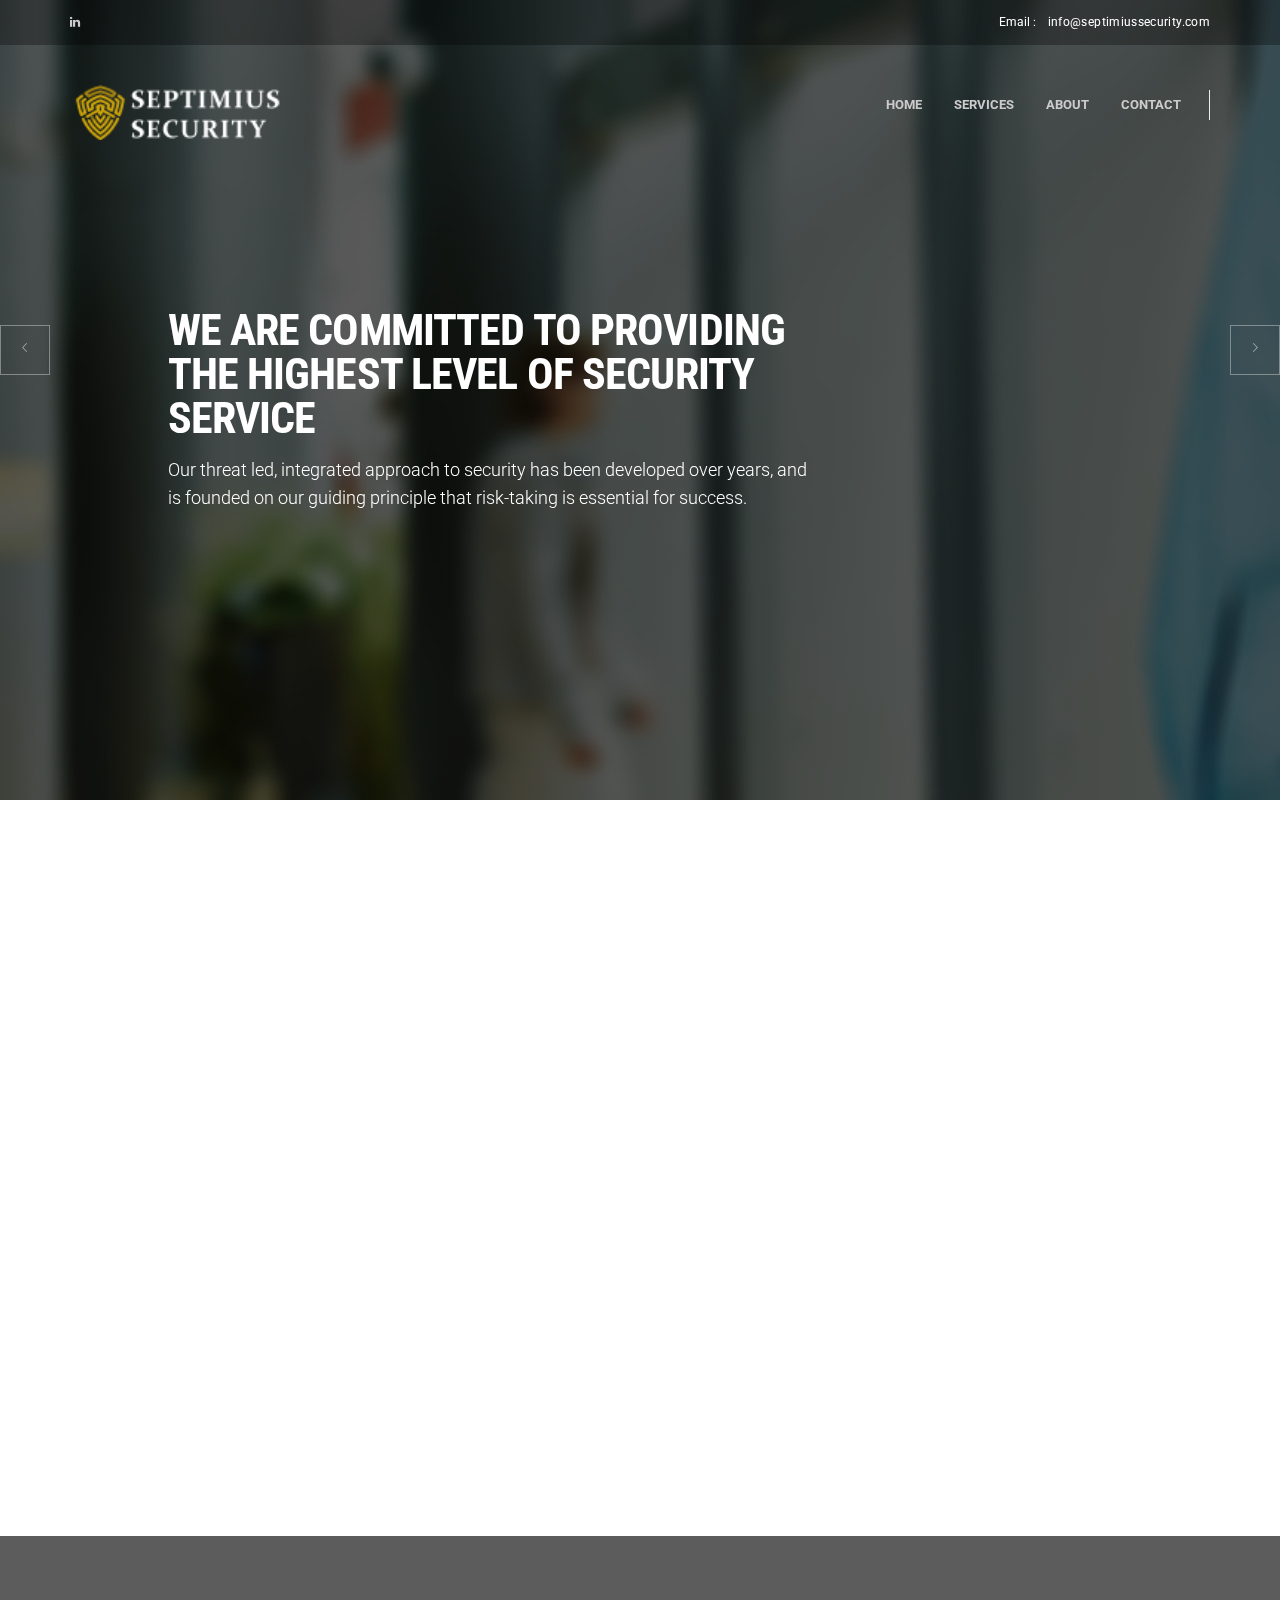
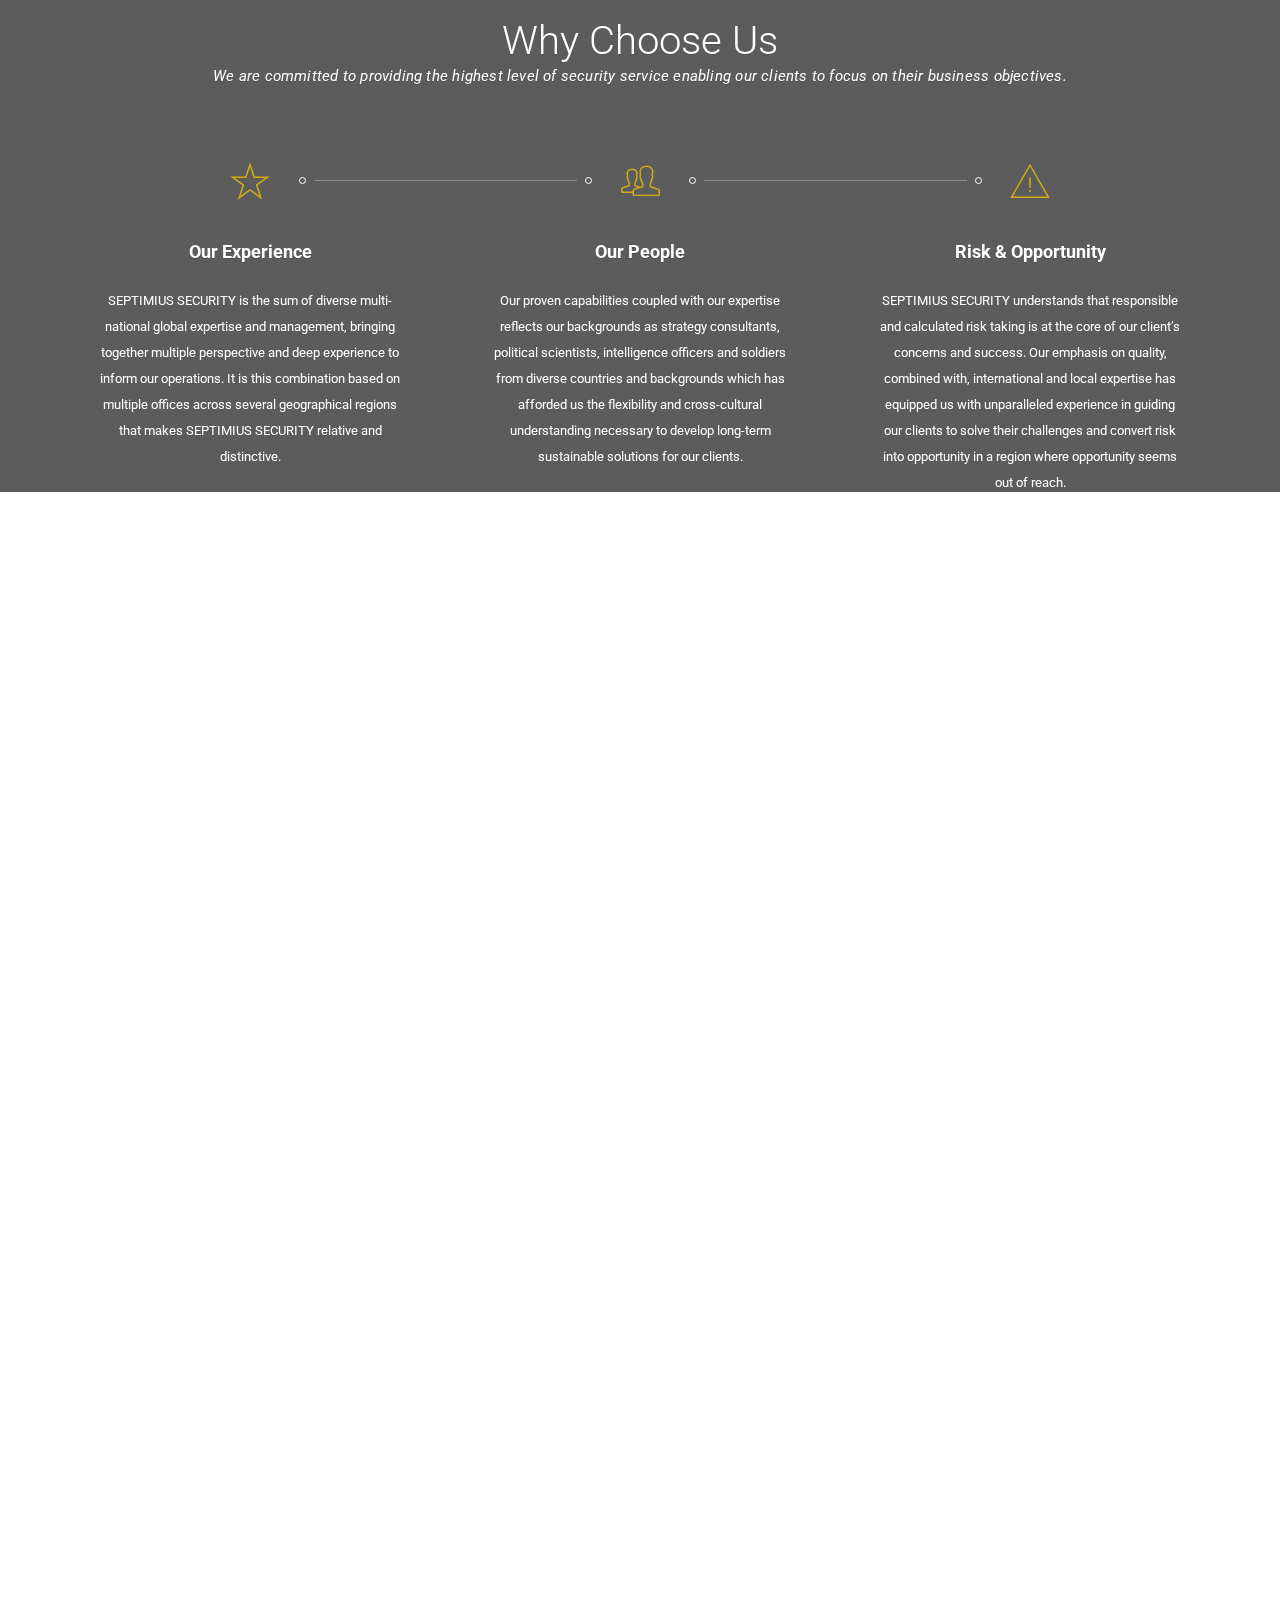
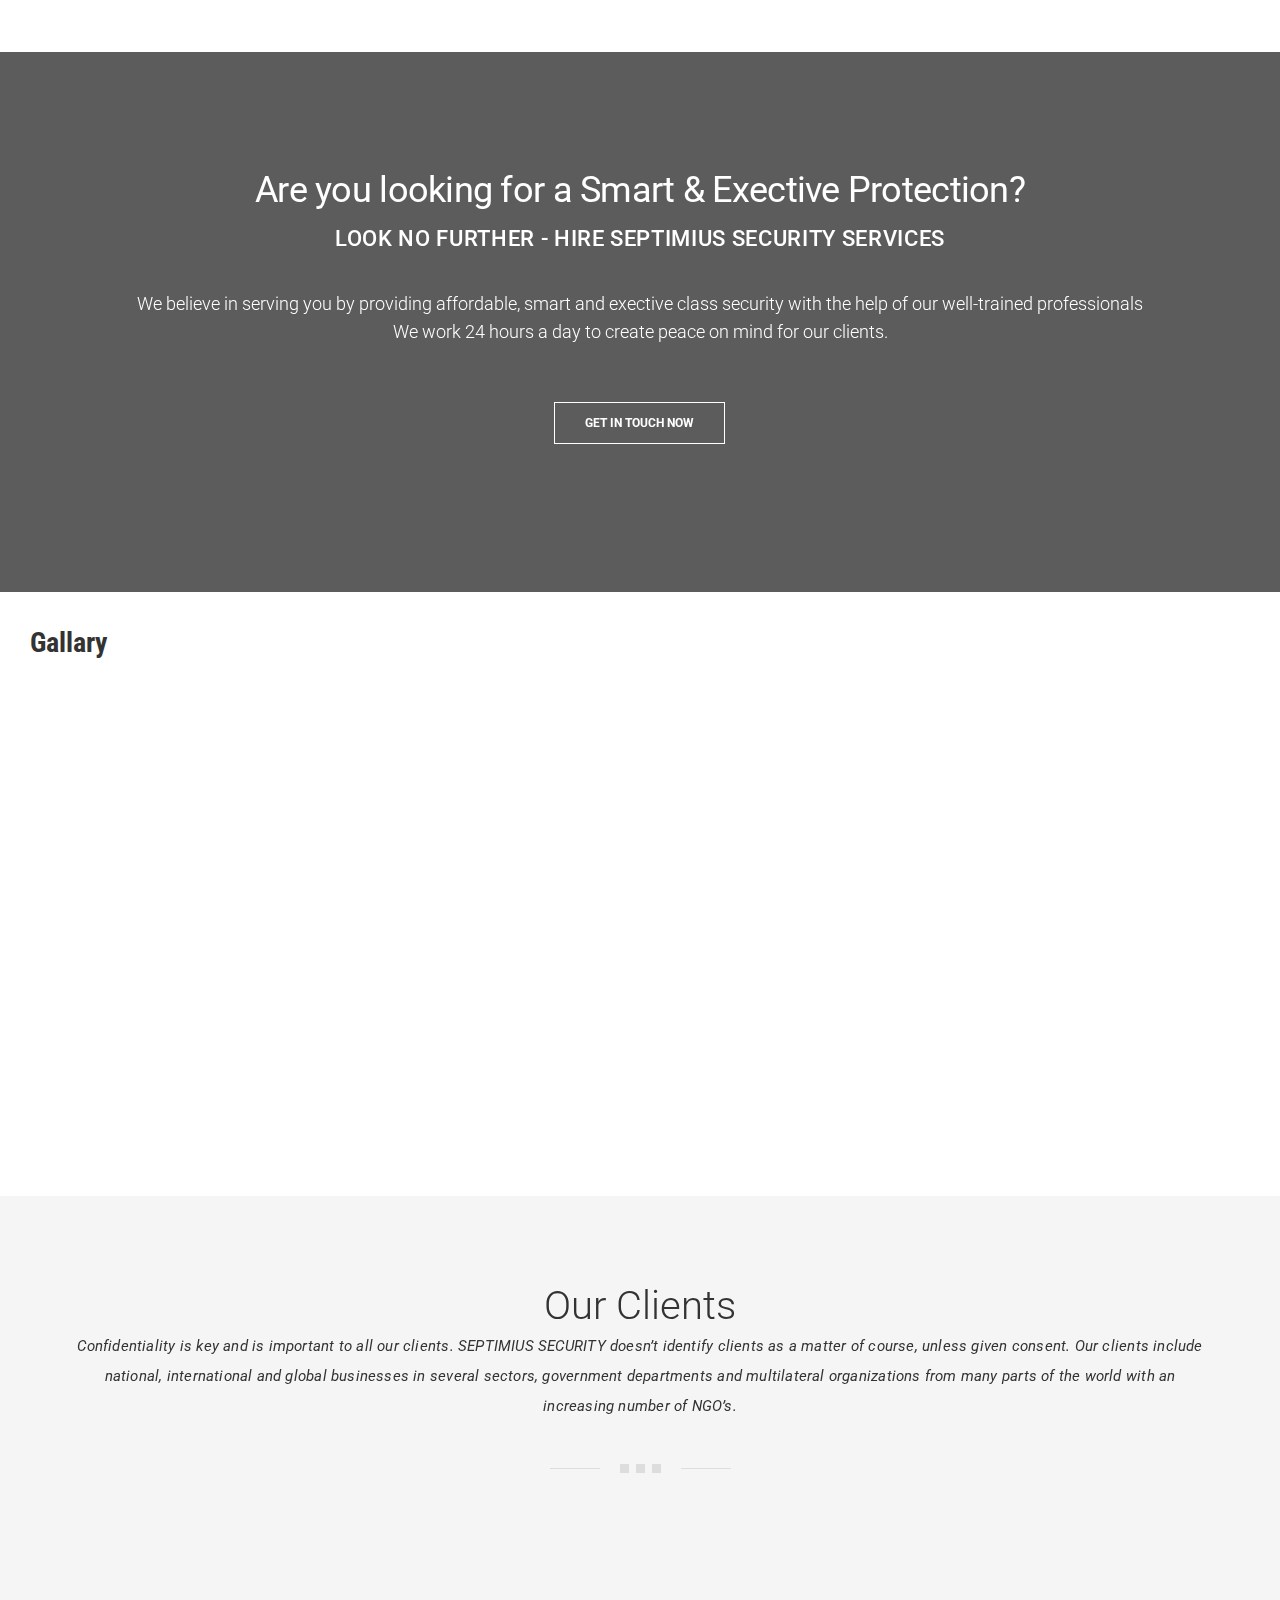
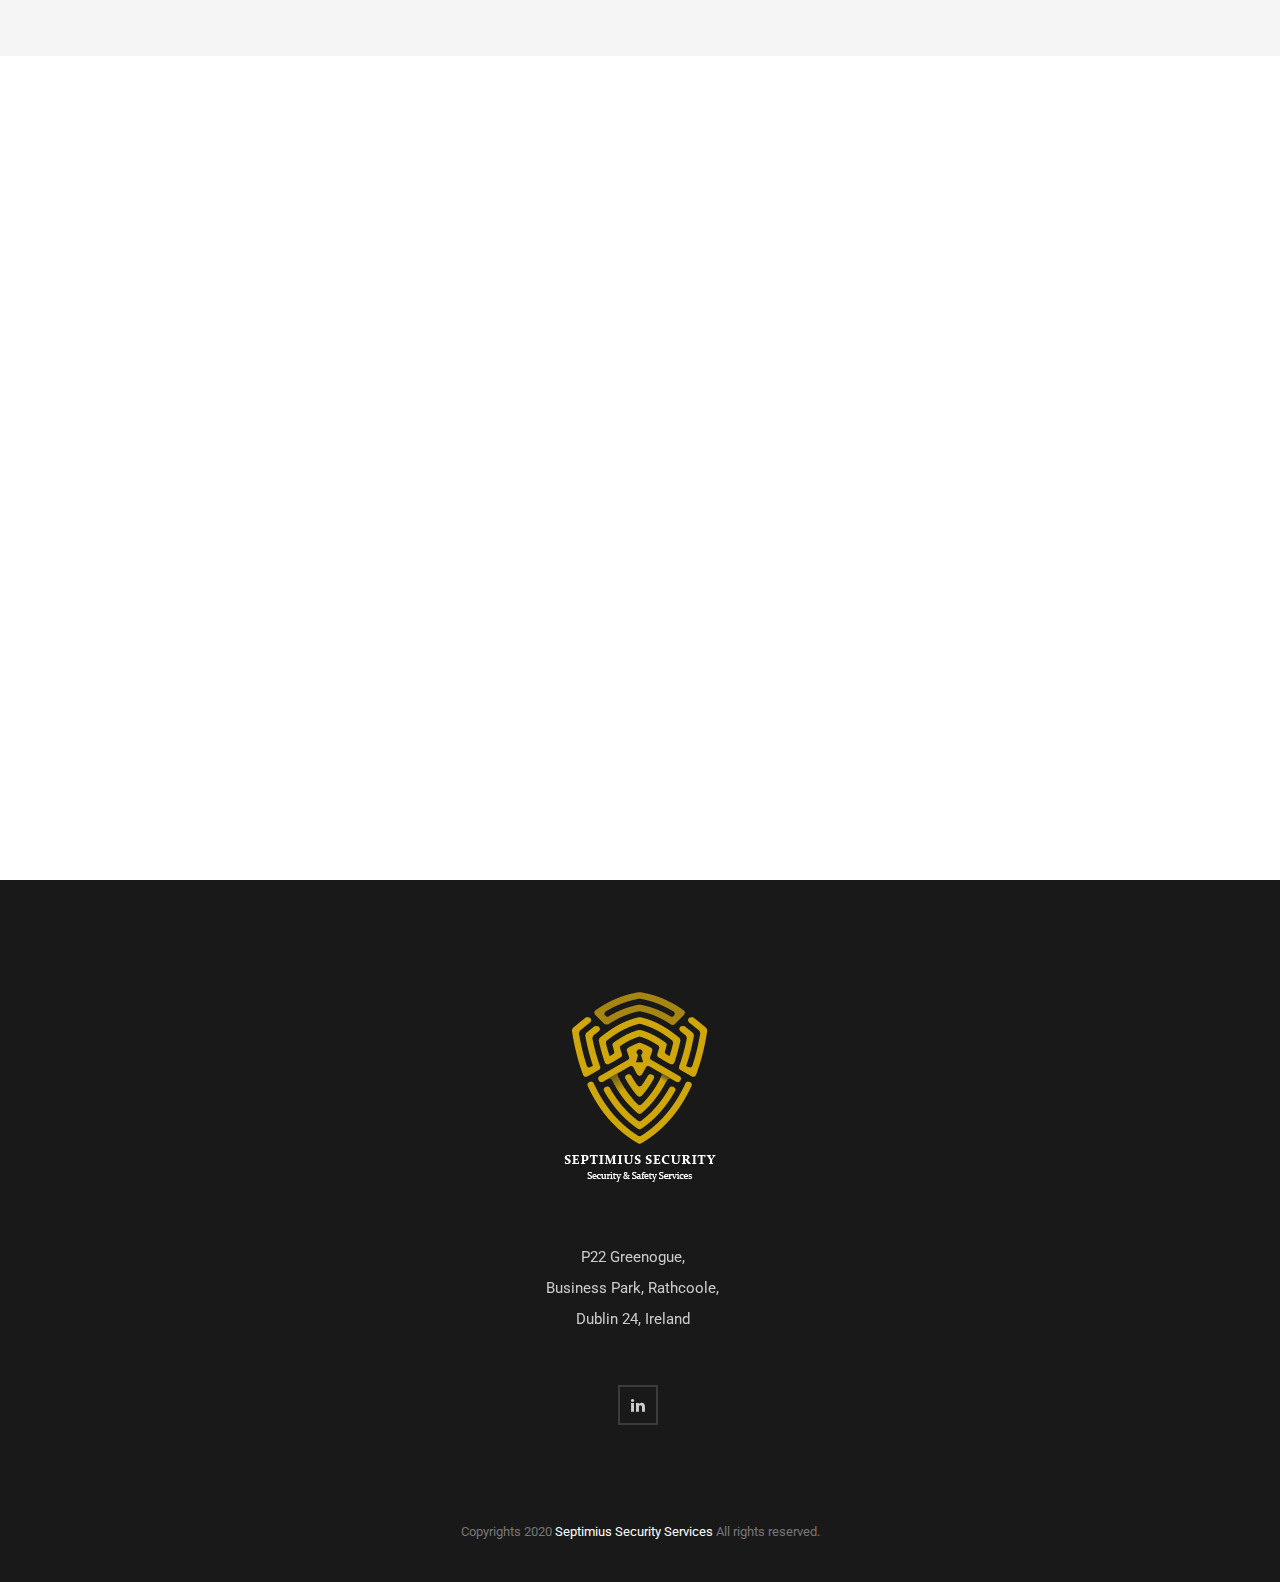
==== commit 29f56379: "modifications" ====
--- a/index.html
+++ b/index.html
@@ -104,7 +104,7 @@
             <div class="container">
               <div class="row">
                 <div class="col-md-7 col-sm-10 col-sm-offset-1">
-                    <h2 data-width="100%" data-show-transition="left" data-hide-transition="left" data-show-duration="800" data-show-delay="400" data-hide-delay="400" class="main-slider__title sp-layer">we aim to provide top class protection to clients</h2>
+                    <h2 data-width="100%" data-show-transition="left" data-hide-transition="left" data-show-duration="800" data-show-delay="400" data-hide-delay="400" class="main-slider__title sp-layer smls">We provide unique security solutions, physical manpower, strategic security consulting, multi-layered analysis and highly skilled protection solutions</h2>
                     <div data-width="100%" data-show-transition="left" data-hide-transition="left" data-show-duration="800" data-show-delay="400" data-hide-delay="400" class="main-slider__info sp-layer">We are approved contractor of Security Guard services, providing quality security services to Embassies & Organizations</div>
                 </div>
               </div>
@@ -133,16 +133,16 @@
             <div class="col-xs-12">
               <section class="b-type-b">
                 <div class="b-type-b__media">
-                  <div class="b-video player fixed-controls play-button">
+                  <!-- <div class="b-video player fixed-controls play-button">
                     <video poster="assets/media/components/b-video/poster-1.jpg">
                       <source src="assets/media/content/video/11.mp4" type="video/mp4"/>
                     </video>
-                  </div>
+                  </div> -->
                   <!-- end b-video-->
                 </div>
                 <div class="b-type-b__inner">
                   <h2 class="b-type-b__title ui-title-inner-1">SEPTIMIUS SECURITY is a global organization with local influence that specializes in private security, risk & safety management consulting</h2>
-                  <div class="b-type-b__text c-t">
+                  <div class="b-type-b__text">
                     <p>The SEPTIMIUS approach to security is based on the specific threats to your organization – avoiding a one-size fits all approach which can over-burden organization or priorities the wrong risk. Our threat led, integrated approach to security has been developed over years, and is founded on our guiding principle that risk-taking is essential for success. Our experience and proven competence operating within military, government and private security sector guarantees that we go beyond your needs across geographies and security spectrum. Our primary purpose is to provide a quality service delivered on time and in accordance with strict guidelines insuring our client is safe and informed in an age of ever-changing risk and connectivity.</p>
                   </div>
                   <div class="row">
@@ -233,7 +233,7 @@
           <div class="row">
             <div class="col-xs-12">
               <div class="text-center">
-                <h2 class="ui-title-block">What We Offers</h2>
+                <h2 class="ui-title-block">What We Offer</h2>
                 <div class="ui-subtitle-block">We offer various security services for our customers</div>
                 <div class="ui-decor-type-1 center-block"></div>
               </div>
@@ -256,13 +256,13 @@
                     <div class="b-advantages-2__text">SEPTIMIUS SECURITY ensures a quick and sure-footed response and recovery. The essence of SEPTIMIUS SECURITY response is to establish a proactive perspective on a situation, create a stable decision-making platform and deploy whatever expertise is needed to make your workforce safe.</div><a href="service-details.html" class="b-advantages-2__link btn-link">read details</a>
                   </div>
                 </li>
-                <li class="b-advantages-2__item"><i class="b-advantages-2__icon flaticon-cab"></i>
+                <li class="b-advantages-2__item"><i class="b-advantages-2__icon flaticon-lifebuoy"></i>
                   <div class="b-advantages-2__inner">
                     <div class="b-advantages-2__name">Security Intelligence & Strategy Consulting</div>
                     <div class="b-advantages-2__text">We conduct due diligence and gather intelligence, evaluating the economic and political dynamics around transactions, as well as integrity and reputation of individuals and government entities.</div><a href="service-details.html" class="b-advantages-2__link btn-link">read details</a>
                   </div>
                 </li>
-                <li class="b-advantages-2__item"><i class="b-advantages-2__icon flaticon-lifebuoy"></i>
+                <li class="b-advantages-2__item"><i class="b-advantages-2__icon flaticon-cab"></i>
                   <div class="b-advantages-2__inner">
                     <div class="b-advantages-2__name">Mobile Security</div>
                     <div class="b-advantages-2__text">We maintain and delivers a range of military armored vehicles and other protection and tactical equipment which ensures the continuous delivery of outstanding strategic, tactical and critical mobility performance.</div><a href="service-details.html" class="b-advantages-2__link btn-link">read details</a>
@@ -382,11 +382,12 @@
                 <div class="col-xs-12"><a href="home.html" class="footer__logo"><img src="New LOGO/113.png" alt="Logo" class="img-responsive center-block"/></a></div>
               </div>
               <div class="row">
-                <div class="col-sm-7">
+                <div class="col-sm-12">
                   <div class="footer-main-section footer-main-section_left">
                     <!-- <div class="footer__contact">info@septimiussecurity.com</div> -->
-                    <div class="footer__contact">Greenogue Business Park,</div>
-                    <div class="footer__contact">Rathcoole, Dublin, Ireland</div>
+                    <div class="footer__contact">P22 Greenogue,</div>
+                    <div class="footer__contact">Business Park, Rathcoole,</div>
+                    <div class="footer__contact">Dublin 24, Ireland</div>
                   </div>
                 </div>
               </div>
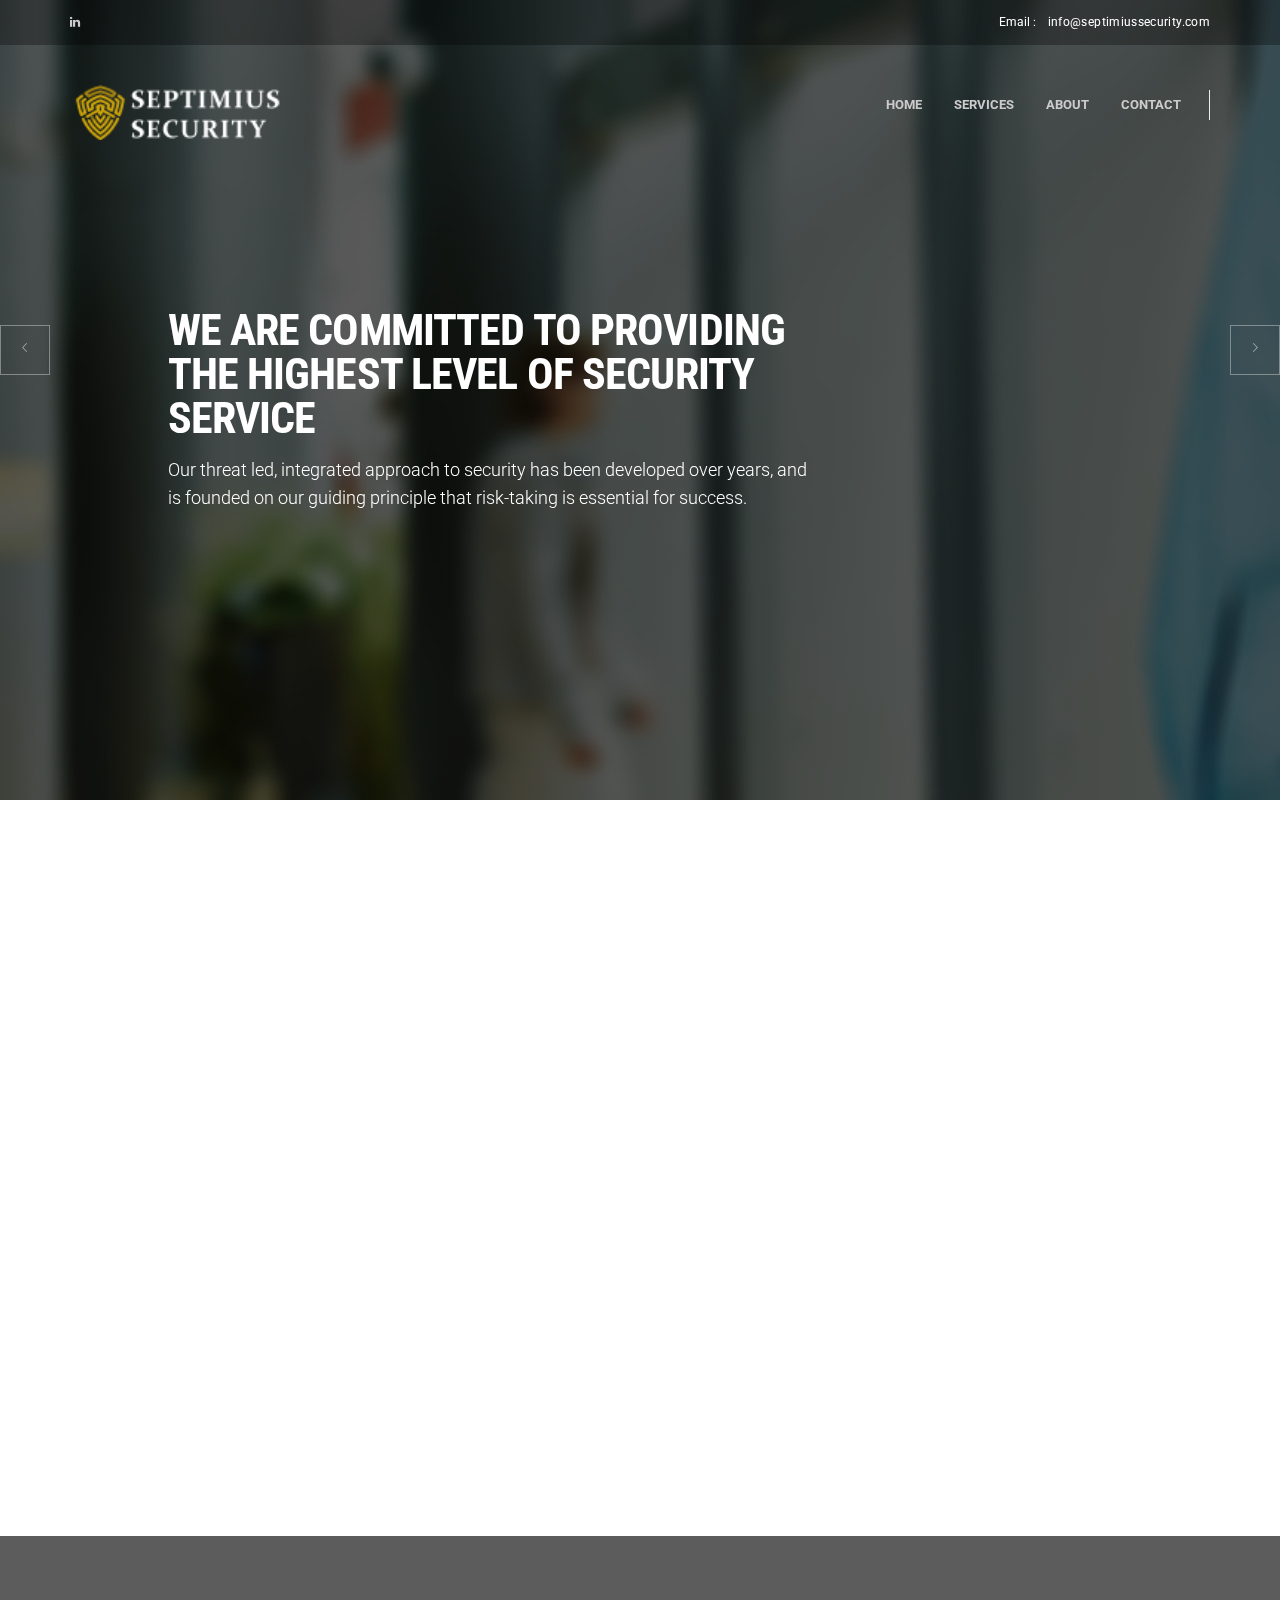
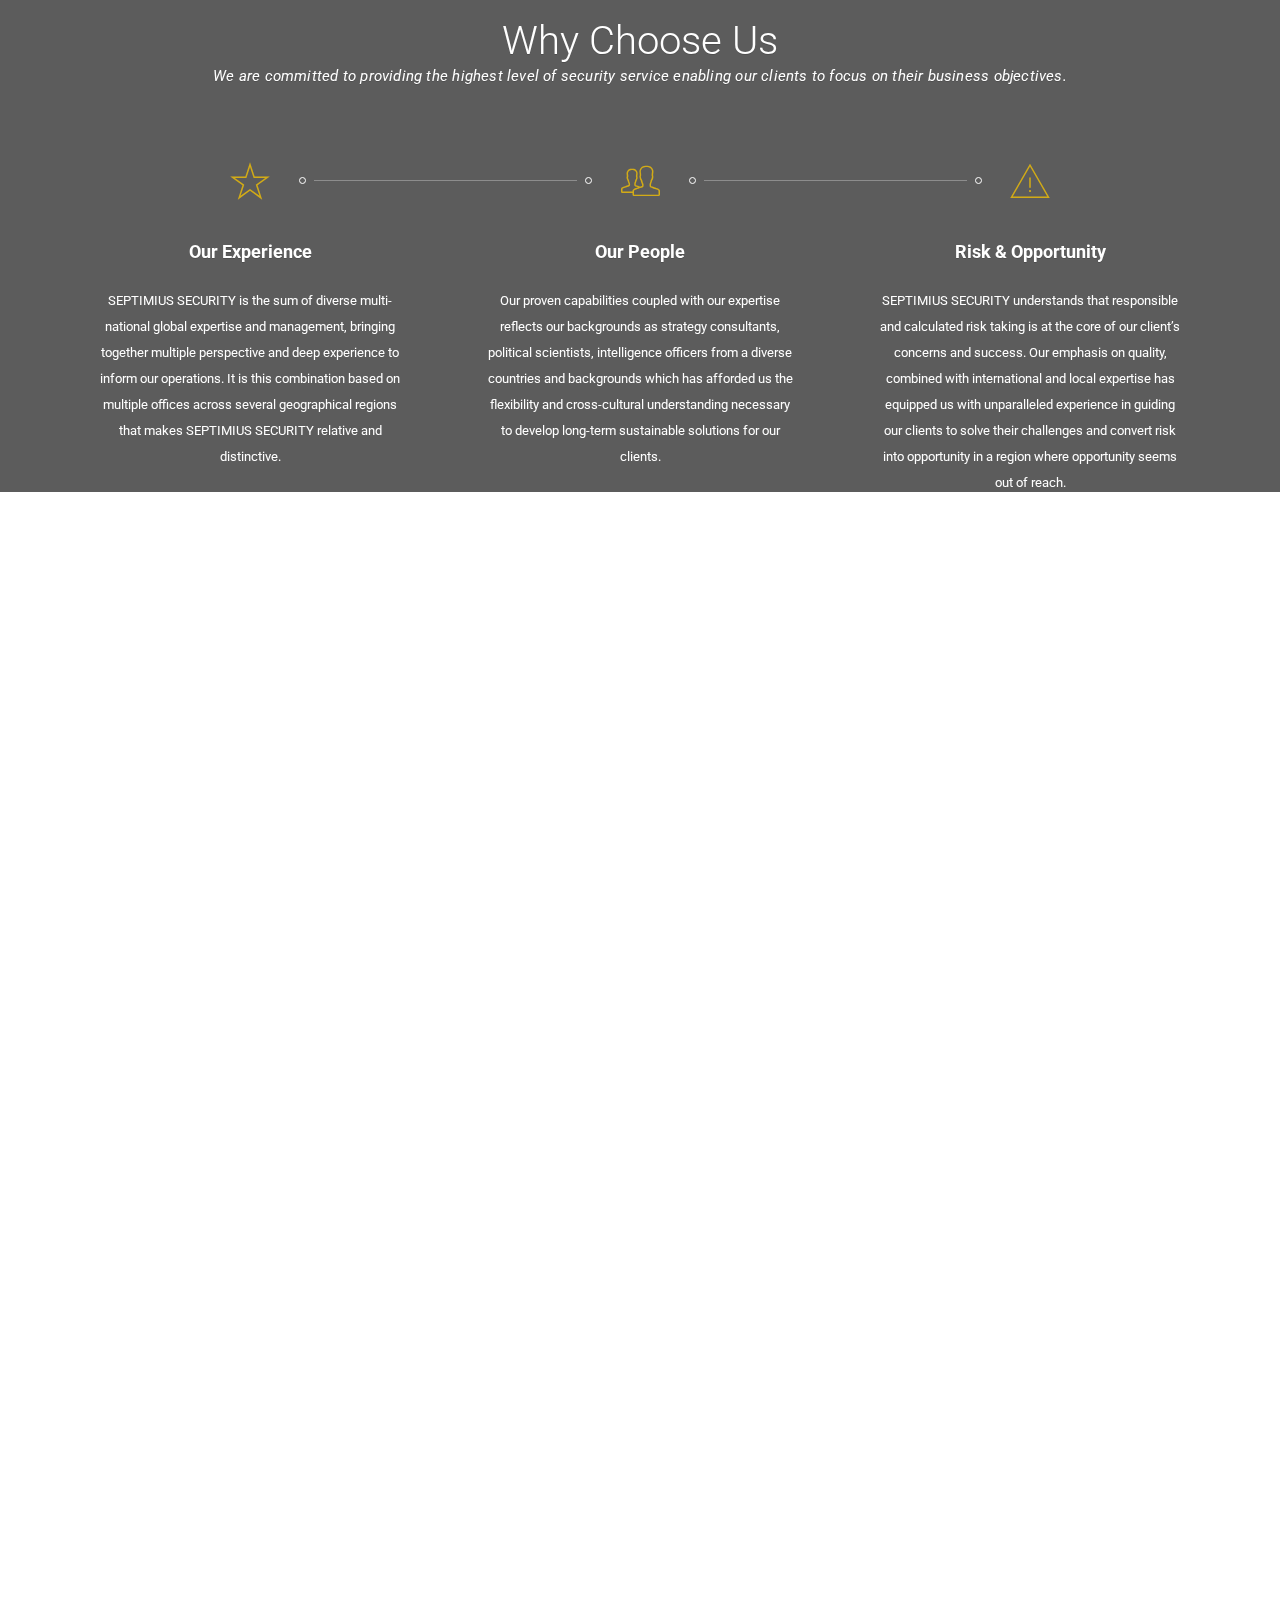
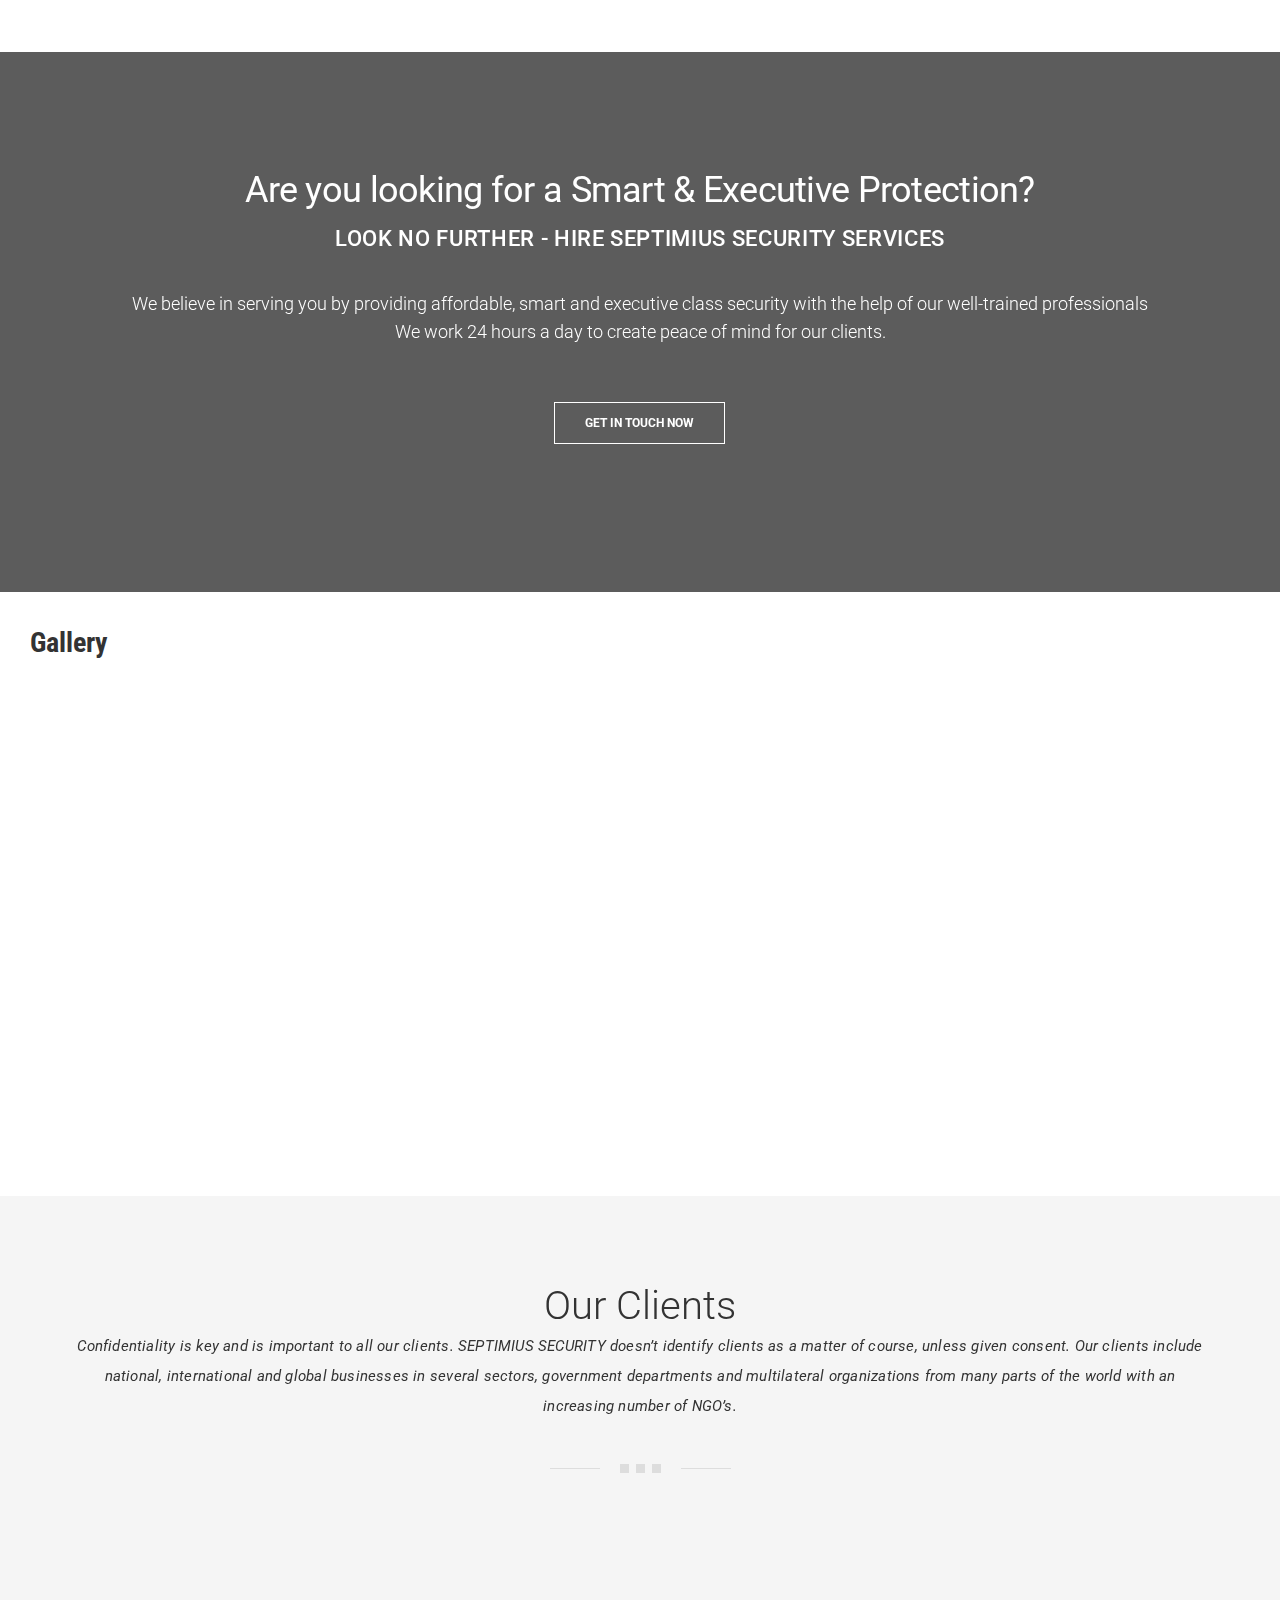
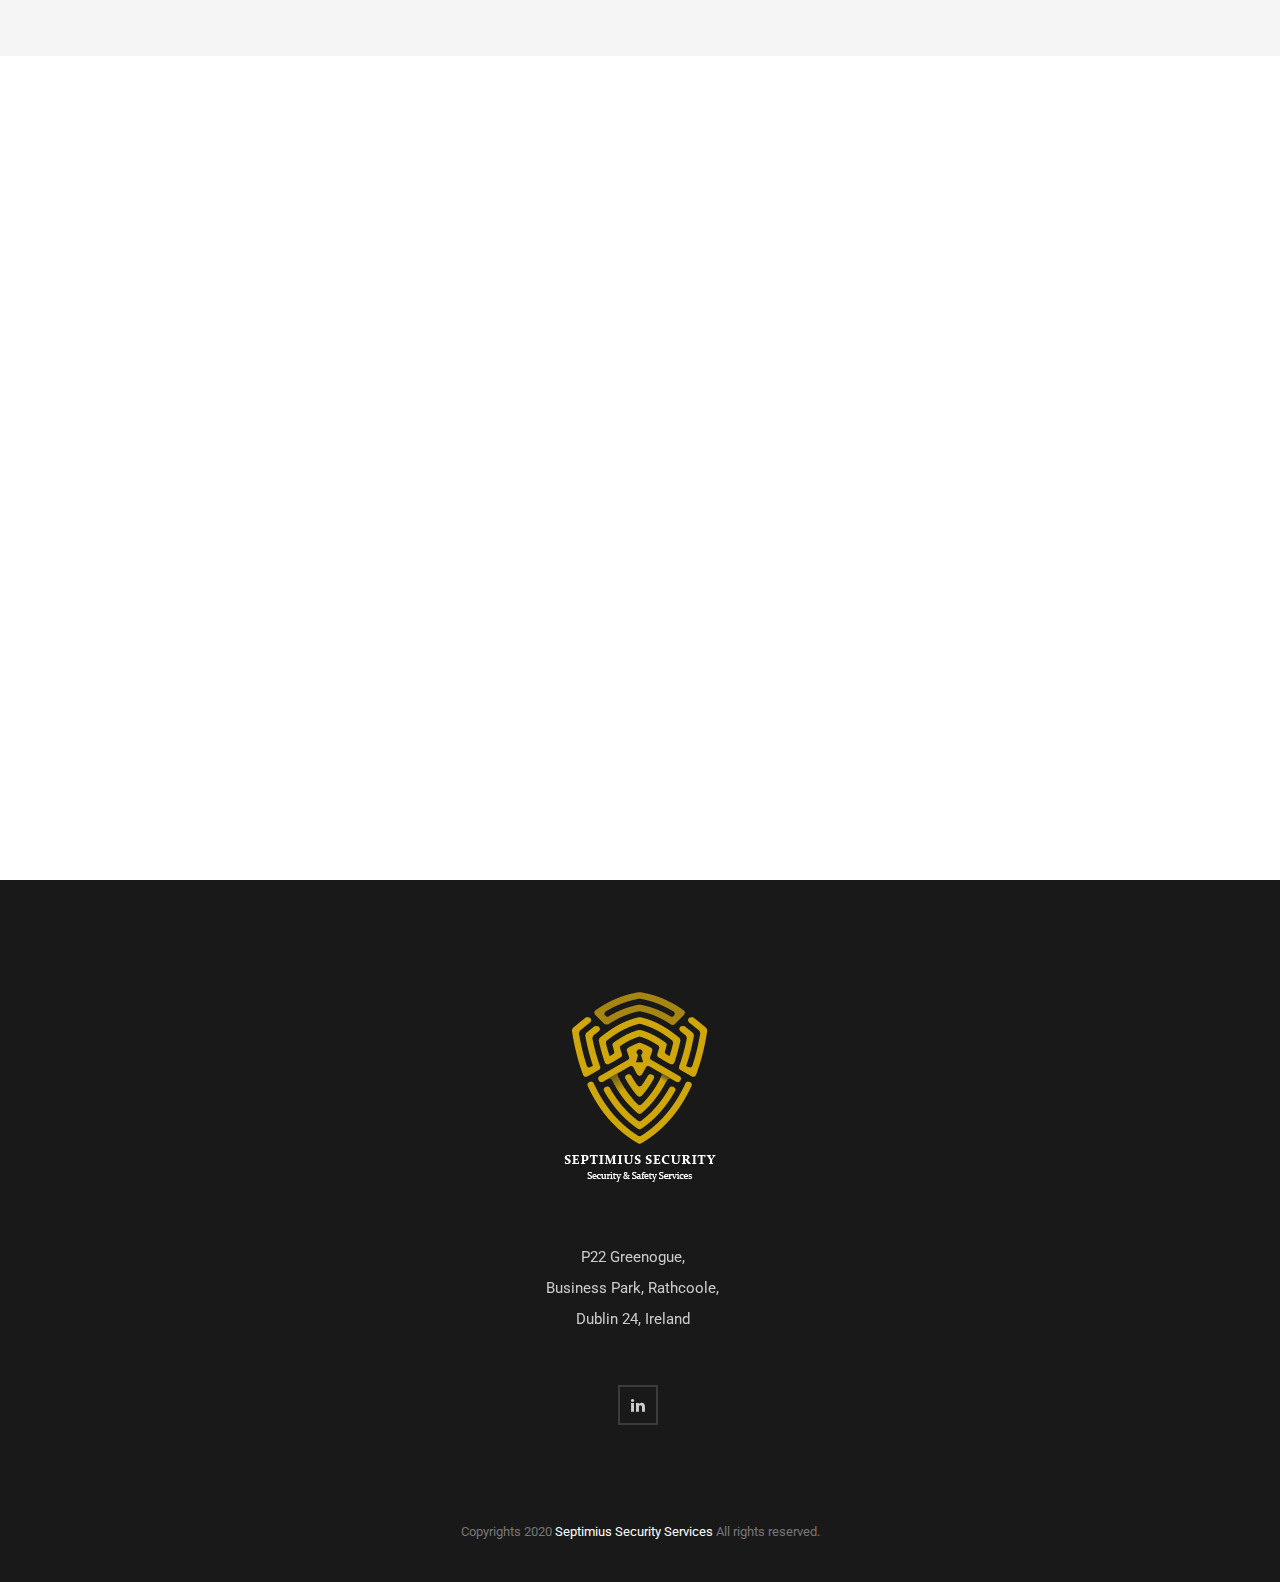
==== commit 95ca2a1f: "little changes" ====
--- a/index.html
+++ b/index.html
@@ -143,7 +143,7 @@
                 <div class="b-type-b__inner">
                   <h2 class="b-type-b__title ui-title-inner-1">SEPTIMIUS SECURITY is a global organization with local influence that specializes in private security, risk & safety management consulting</h2>
                   <div class="b-type-b__text">
-                    <p>The SEPTIMIUS approach to security is based on the specific threats to your organization – avoiding a one-size fits all approach which can over-burden organization or priorities the wrong risk. Our threat led, integrated approach to security has been developed over years, and is founded on our guiding principle that risk-taking is essential for success. Our experience and proven competence operating within military, government and private security sector guarantees that we go beyond your needs across geographies and security spectrum. Our primary purpose is to provide a quality service delivered on time and in accordance with strict guidelines insuring our client is safe and informed in an age of ever-changing risk and connectivity.</p>
+                    <p>The SEPTIMIUS approach to security is based on the specific threats to your organization – avoiding a one-size fits all approach which can over-burden an organization or prioritise the wrong risk. Our threat led, integrated approach to security has been developed over years, and is founded on our guiding principle that risk-taking is essential for success. Our experience and proven competence operating within military, government and private security sector guarantees that we go beyond your needs across geographies and security spectrum. Our primary purpose is to provide a quality service delivered on time and in accordance with strict guidelines insuring our client is safe and informed in an age of ever-changing risk and connectivity.</p>
                   </div>
                   <div class="row">
                     <div class="col-md-6">
@@ -189,7 +189,7 @@
                 <section class="b-advantages-1-item"><span class="b-advantages-1-item__decor"></span><i class="b-advantages-1-item__icon pe-7s-users"></i>
                   <h3 class="b-advantages-1-item__title">Our People</h3>
                   <div class="b-advantages-1-item__text">
-                    <p>Our proven capabilities coupled with our expertise reflects our backgrounds as strategy consultants, political scientists, intelligence officers and soldiers from diverse countries and backgrounds which has afforded us the flexibility and cross-cultural understanding necessary to develop long-term sustainable solutions for our clients.</p>
+                    <p>Our proven capabilities coupled with our expertise reflects our backgrounds as strategy consultants, political scientists, intelligence officers from a diverse countries and backgrounds which has afforded us the flexibility and cross-cultural understanding necessary to develop long-term sustainable solutions for our clients.</p>
                   </div>
                 </section>
               </div>
@@ -197,7 +197,7 @@
                 <section class="b-advantages-1-item"><i class="b-advantages-1-item__icon pe-7s-attention"></i>
                   <h3 class="b-advantages-1-item__title">Risk & Opportunity</h3>
                   <div class="b-advantages-1-item__text">
-                    <p>SEPTIMIUS SECURITY understands that responsible and calculated risk taking is at the core of our client’s concerns and success. Our emphasis on quality, combined with, international and local expertise has equipped us with unparalleled experience in guiding our clients to solve their challenges and convert risk into opportunity in a region where opportunity seems out of reach.</p>
+                    <p>SEPTIMIUS SECURITY understands that responsible and calculated risk taking is at the core of our client’s concerns and success. Our emphasis on quality, combined with international and local expertise has equipped us with unparalleled experience in guiding our clients to solve their challenges and convert risk into opportunity in a region where opportunity seems out of reach.</p>
                   </div>
                 </section>
               </div>
@@ -265,7 +265,7 @@
                 <li class="b-advantages-2__item"><i class="b-advantages-2__icon flaticon-cab"></i>
                   <div class="b-advantages-2__inner">
                     <div class="b-advantages-2__name">Mobile Security</div>
-                    <div class="b-advantages-2__text">We maintain and delivers a range of military armored vehicles and other protection and tactical equipment which ensures the continuous delivery of outstanding strategic, tactical and critical mobility performance.</div><a href="service-details.html" class="b-advantages-2__link btn-link">read details</a>
+                    <div class="b-advantages-2__text">We maintain and deliver a range of highly armoured vehicles and other protection and tactical equipment which ensures the continuous delivery of outstanding strategic, tactical and critical mobility performance.</div><a href="service-details.html" class="b-advantages-2__link btn-link">read details</a>
                   </div>
                 </li>
               </ul>
@@ -281,11 +281,11 @@
           <div class="container">
             <div class="row">
               <div class="col-xs-12">
-                <h2 class="b-type-c__title">Are you looking for a Smart & Exective Protection?</h2>
+                <h2 class="b-type-c__title">Are you looking for a Smart & Executive Protection?</h2>
                 <div class="b-type-c__subtitle">Look No Further -  Hire Septimius Security Services</div>
                 <div class="b-type-c__text">
-                  <p>We believe in serving you by providing affordable, smart and exective class security with the help of our well-trained professionals</p>
-                  <p>We work 24 hours a day to create peace on mind for our clients.</p>
+                  <p>We believe in serving you by providing affordable, smart and executive class security with the help of our well-trained professionals</p>
+                  <p>We work 24 hours a day to create peace of mind for our clients.</p>
                 </div><a href="contact.html" class="b-type-c__btn btn btn-default btn-sm btn-effect">get in touch now</a>
               </div>
             </div>
@@ -294,7 +294,7 @@
       </section>
       <!-- end b-type-c-->
       <div class="gallery-title">
-        <h4>Gallary</h4>
+        <h4>Gallery</h4>
       </div>
       <div class="section-default section_border-bottom wow">
         <div class="b-gallery-1">
@@ -352,7 +352,7 @@
           <div class="b-container-without-1 b-container-without-1_mod-a">
             <h2 class="b-container-without-1__title">Are you Interested in Working with Us!</h2>
             <div class="b-container-without-1__text">
-              <p>Join our team &amp; start your career at Septimius Security. It’s our mission to always recruit the Best Security Personals to join our team!</p>
+              <p>Join our team &amp; start your career at Septimius Security. It’s our mission to always recruit the Best Security experts to join our team!</p>
             </div><a href="mailto:info@septimiussecurity.com" class="b-container-without-1__btn btn btn-primary btn-effect">send us your cv</a>
           </div>
           <!-- end b-container-without-1-->
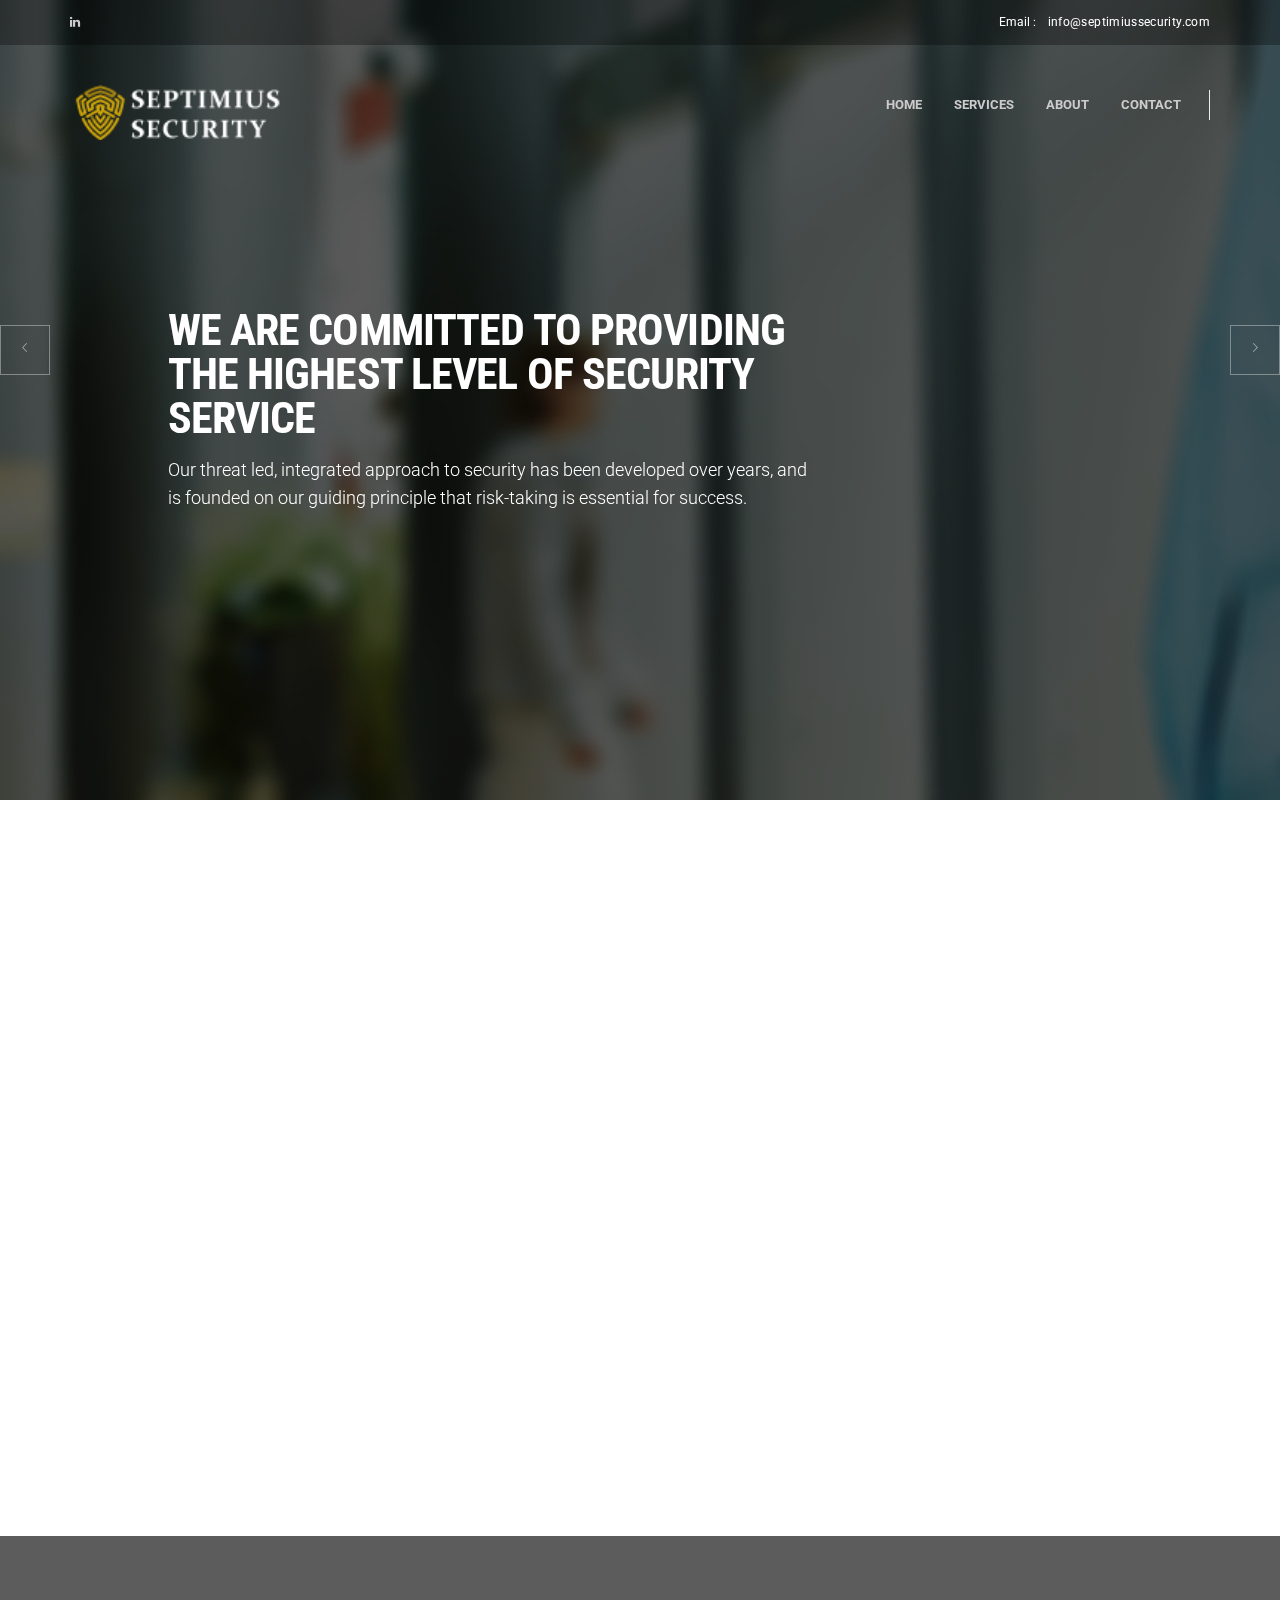
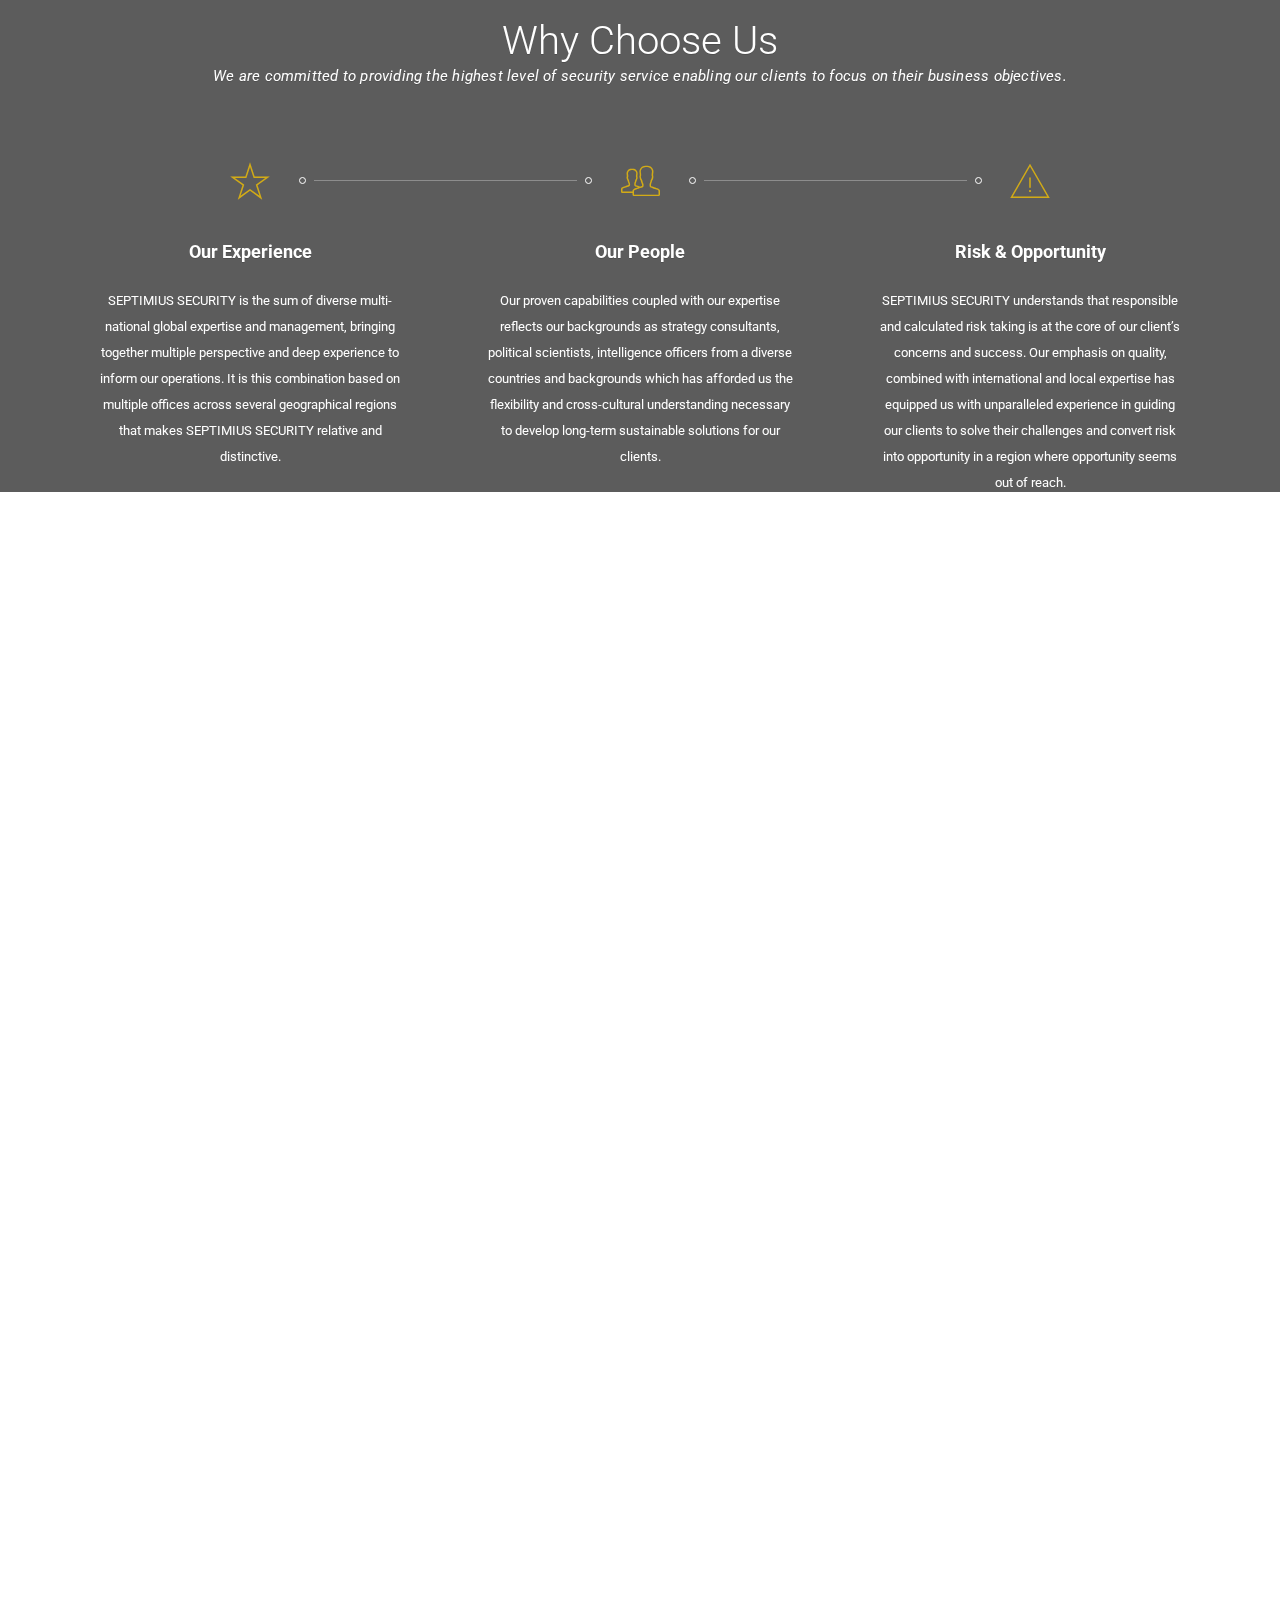
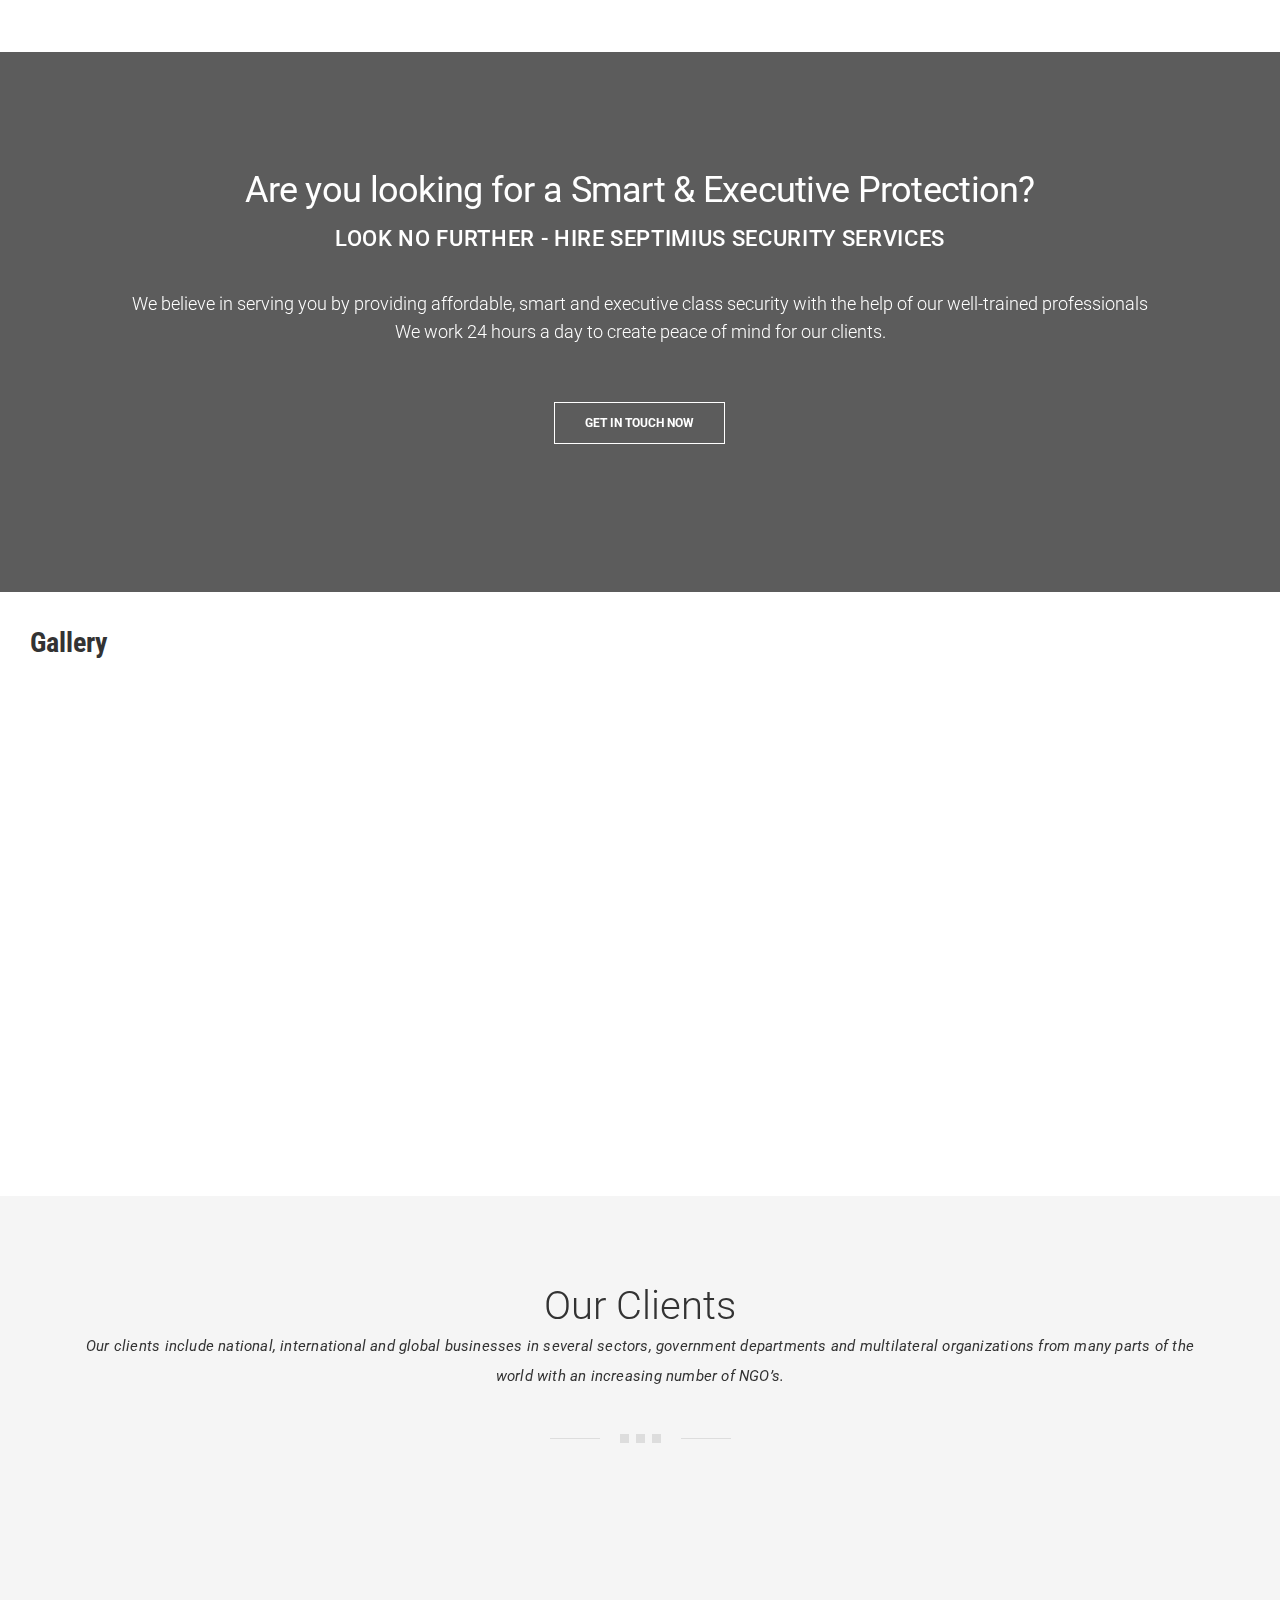
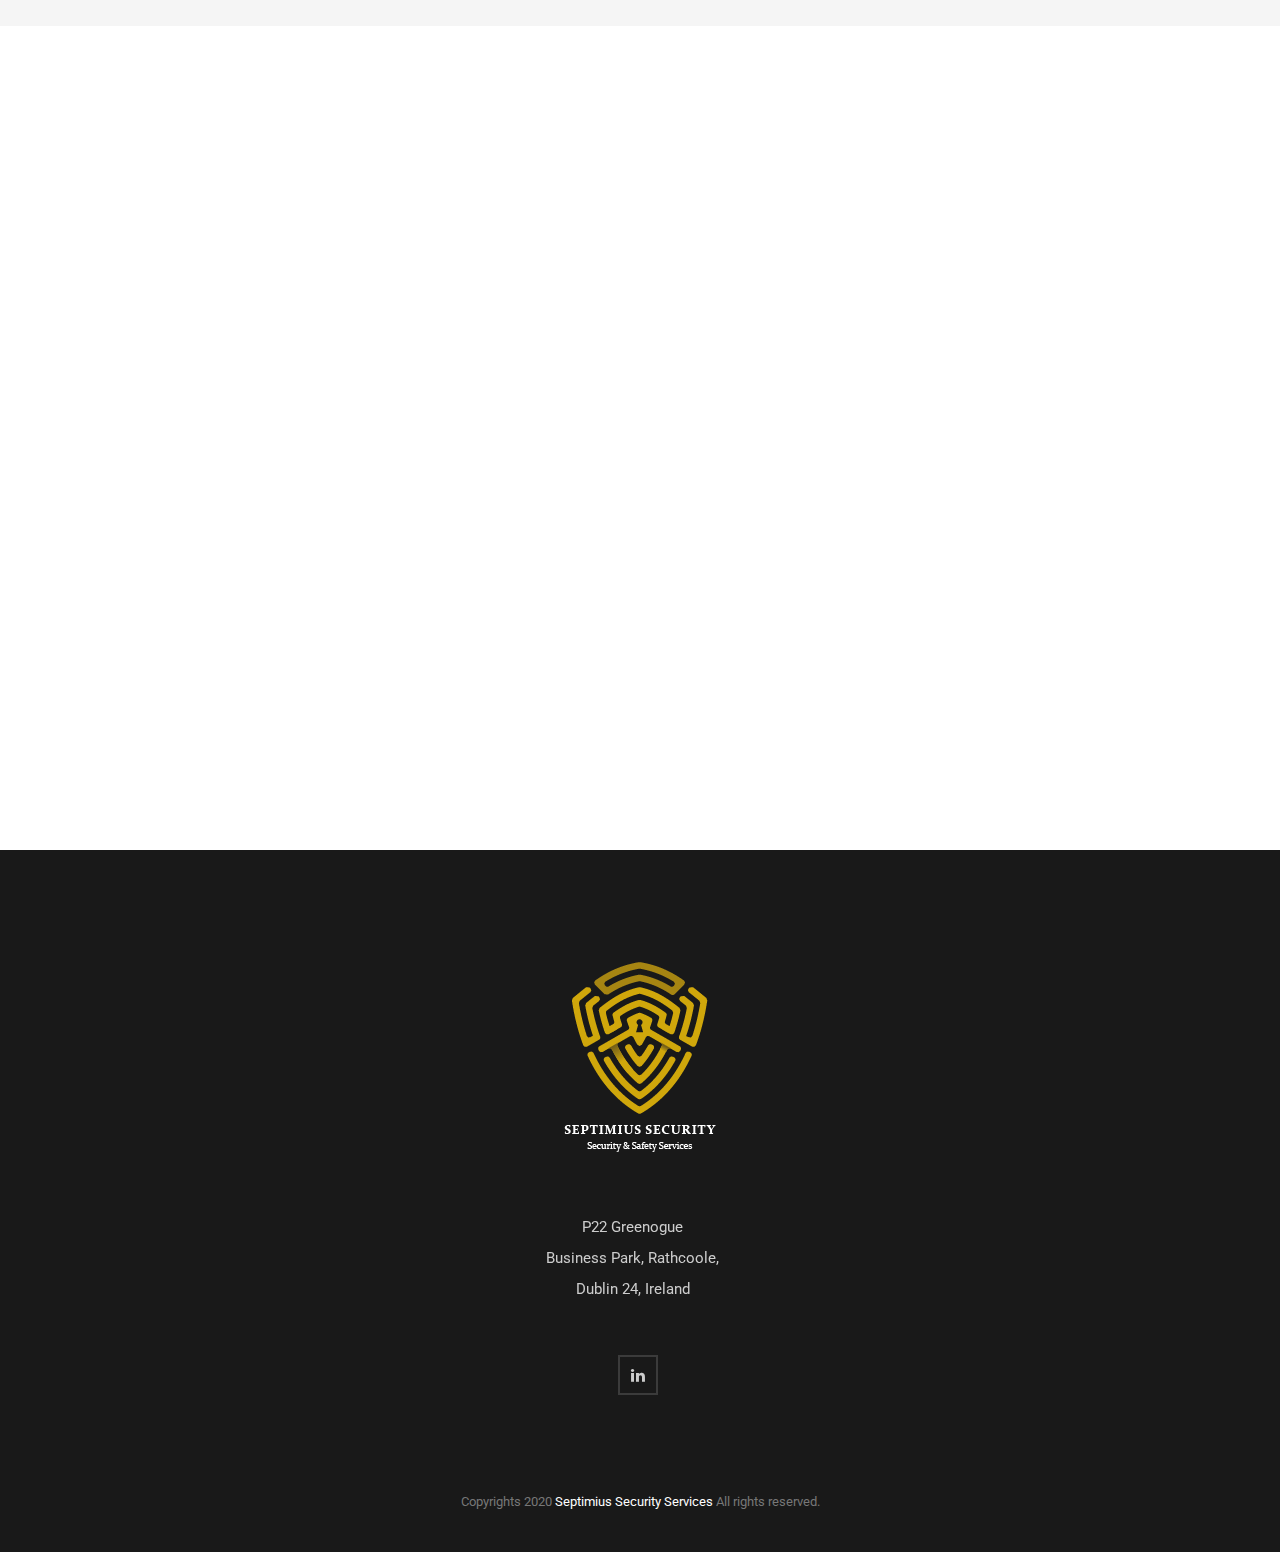
==== commit 7dc52149: "changes to the images" ====
--- a/index.html
+++ b/index.html
@@ -105,7 +105,7 @@
               <div class="row">
                 <div class="col-md-7 col-sm-10 col-sm-offset-1">
                     <h2 data-width="100%" data-show-transition="left" data-hide-transition="left" data-show-duration="800" data-show-delay="400" data-hide-delay="400" class="main-slider__title sp-layer smls">We provide unique security solutions, physical manpower, strategic security consulting, multi-layered analysis and highly skilled protection solutions</h2>
-                    <div data-width="100%" data-show-transition="left" data-hide-transition="left" data-show-duration="800" data-show-delay="400" data-hide-delay="400" class="main-slider__info sp-layer">We are approved contractor of Security Guard services, providing quality security services to Embassies & Organizations</div>
+                    <!-- <div data-width="100%" data-show-transition="left" data-hide-transition="left" data-show-duration="800" data-show-delay="400" data-hide-delay="400" class="main-slider__info sp-layer">We are approved contractor of Security Guard services, providing quality security services to Embassies & Organizations</div> -->
                 </div>
               </div>
             </div>
@@ -141,7 +141,7 @@
                   <!-- end b-video-->
                 </div>
                 <div class="b-type-b__inner">
-                  <h2 class="b-type-b__title ui-title-inner-1">SEPTIMIUS SECURITY is a global organization with local influence that specializes in private security, risk & safety management consulting</h2>
+                  <h2 class="b-type-b__title ui-title-inner-1">SEPTIMIUS SECURITY is a global company with local influence that specializes in private security, risk & safety management consulting</h2>
                   <div class="b-type-b__text">
                     <p>The SEPTIMIUS approach to security is based on the specific threats to your organization – avoiding a one-size fits all approach which can over-burden an organization or prioritise the wrong risk. Our threat led, integrated approach to security has been developed over years, and is founded on our guiding principle that risk-taking is essential for success. Our experience and proven competence operating within military, government and private security sector guarantees that we go beyond your needs across geographies and security spectrum. Our primary purpose is to provide a quality service delivered on time and in accordance with strict guidelines insuring our client is safe and informed in an age of ever-changing risk and connectivity.</p>
                   </div>
@@ -320,7 +320,7 @@
               <div class="col-xs-12">
                 <div class="text-center">
                   <h2 class="ui-title-block">Our Clients</h2>
-                  <div class="ui-subtitle-block">Confidentiality is key and is important to all our clients. SEPTIMIUS SECURITY doesn’t identify clients as a matter of course, unless given consent. Our clients include national, international and global businesses in several sectors, government departments and multilateral organizations from many parts of the world with an increasing number of NGO’s.</div>
+                  <div class="ui-subtitle-block">Our clients include national, international and global businesses in several sectors, government departments and multilateral organizations from many parts of the world with an increasing number of NGO’s.</div>
                   <div class="ui-decor-type-1 ui-decor-type-1_grey-dark ui-decor-type-1_marg-bott_b center-block"></div>
                 </div>
                 
@@ -385,7 +385,7 @@
                 <div class="col-sm-12">
                   <div class="footer-main-section footer-main-section_left">
                     <!-- <div class="footer__contact">info@septimiussecurity.com</div> -->
-                    <div class="footer__contact">P22 Greenogue,</div>
+                    <div class="footer__contact">P22 Greenogue</div>
                     <div class="footer__contact">Business Park, Rathcoole,</div>
                     <div class="footer__contact">Dublin 24, Ireland</div>
                   </div>
